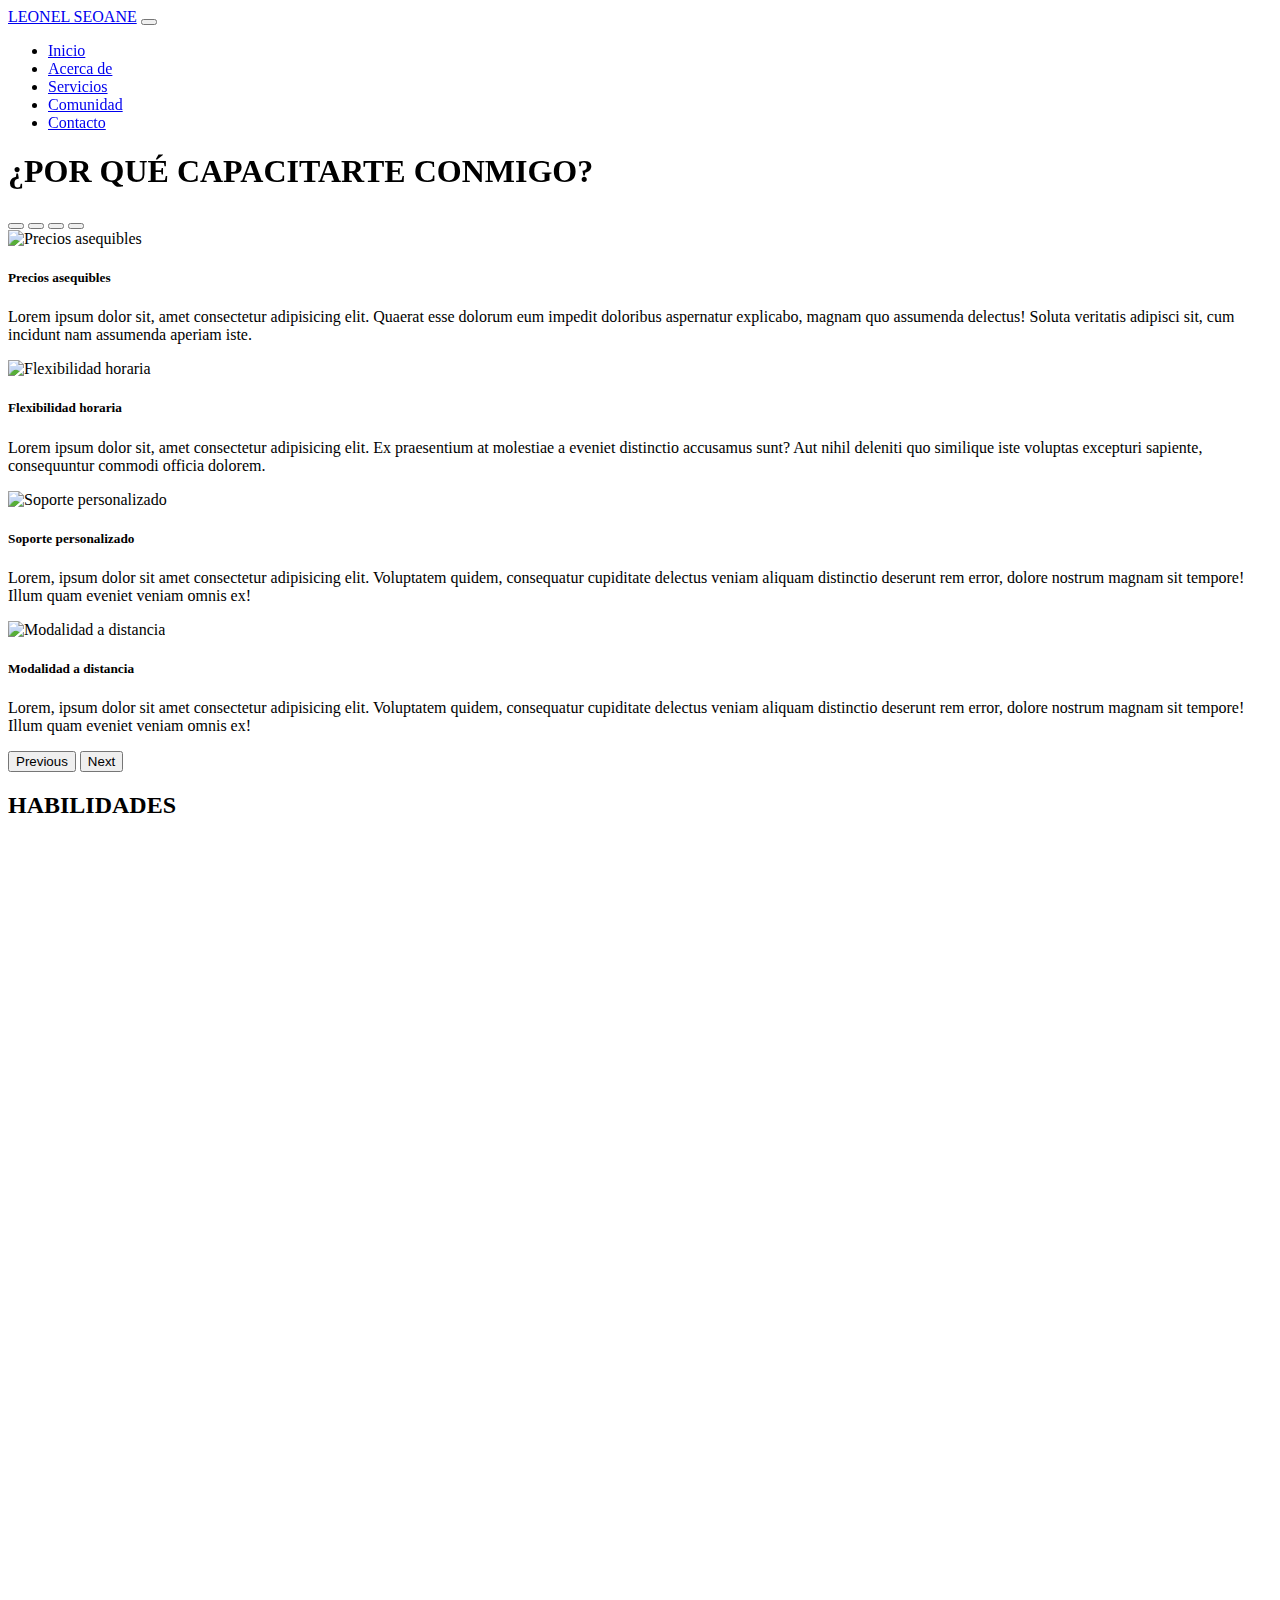
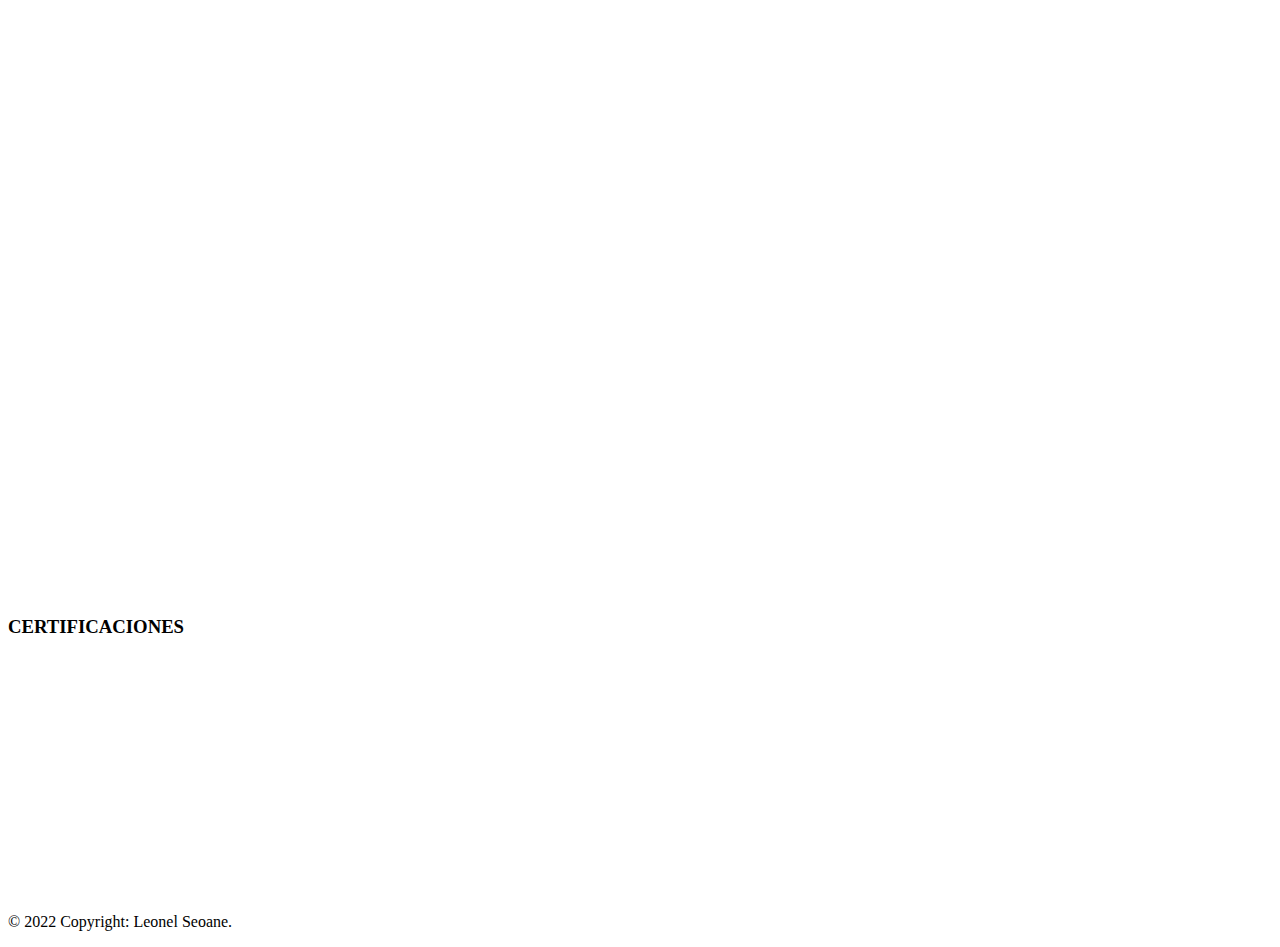
==== pages/acerca-de.html @ df357a48 "agregando certificado a acerca de" ====
<!DOCTYPE html>
<html lang="es">

<head>
  <meta charset="UTF-8">
  <meta http-equiv="X-UA-Compatible" content="IE=edge">
  <meta name="viewport" content="width=device-width, initial-scale=1.0">
  <meta name="keywords"
    content="clases de inglés personalizadas, creación y diseño de sitios web, servicios de traducción inglés-español, aprender a subtitular">
  <meta name="description"
    content="¿Tienes ganas de conocer qué otras cosas he hecho en mi vida además de este sitio? ¡Adelante!">
  <!-- Link Google Fonts -->
  <link rel="preconnect" href="https://fonts.googleapis.com">
  <link rel="preconnect" href="https://fonts.gstatic.com" crossorigin>
  <link href="https://fonts.googleapis.com/css2?family=Roboto&display=swap" rel="stylesheet">
  <!-- Link Font Awesome -->
  <script src="https://kit.fontawesome.com/f8aeddc0bb.js" crossorigin="anonymous"></script>
  <!-- Link Favicon -->
  <link rel="shortcut icon" href="../media/favicon-2.ico">
  <!-- Link de la libreria AOS -->
  <link rel="stylesheet" href="https://unpkg.com/aos@next/dist/aos.css" />
  <!-- Link de Bootstrap -->
  <link href="https://cdn.jsdelivr.net/npm/bootstrap@5.1.3/dist/css/bootstrap.min.css" rel="stylesheet"
    integrity="sha384-1BmE4kWBq78iYhFldvKuhfTAU6auU8tT94WrHftjDbrCEXSU1oBoqyl2QvZ6jIW3" crossorigin="anonymous">
  <!-- Link CSS -->
  <link rel="stylesheet" href="../SASS/main.css">
  <title>Conoceme un poco más| Leonel Seoane. </title>
</head>

<body>
  <!-- Inicio del navbar -->
  <nav class="navbar navbar-expand-lg navbar-dark" id="navbar">
    <div class="container-fluid">
      <!-- Brand -->
      <a class="navbar-brand" href="index.html">LEONEL SEOANE</a>
      <!-- Toggler/collapsible Button -->
      <button class="navbar-toggler" type="button" data-bs-toggle="collapse" data-bs-target="#collapsibleNavbar"
        aria-label="Menú desplegable para ver las distintas páginas del sitio">
        <span class="navbar-toggler-icon"></span>
      </button>
      <!-- Enlaces-->
      <div class="collapse navbar-collapse" id="collapsibleNavbar">
        <ul class="navbar-nav" data-aos="fade-left">
          <li class="nav-item">
            <a class="nav-link" href="../index.html">Inicio</a>
          </li>
          <li class="nav-item">
            <a class="nav-link active" href="acerca-de.html">Acerca de</a>
          </li>
          <li class="nav-item">
            <a class="nav-link" href="servicios.html">Servicios</a>
          </li>
          <li class="nav-item">
            <a class="nav-link" href="comunidad.html">Comunidad</a>
          </li>
          <li class="nav-item">
            <a class="nav-link" href="contacto.html">Contacto</a>
          </li>
        </ul>
      </div>
    </div>
  </nav>
  <!-- Fin del navbar -->
  <!-- Main -->
  <main>
    <!-- Jumbotron inicio -->
    <section>
      <div class="m-0 p-5 text-white jumbotron2">
        <h1 class=" p-3" data-aos="fade-up">¿POR QUÉ CAPACITARTE CONMIGO?</h1>
      </div>
    </section>
    <!-- Jumbotron fin -->
    <!-- Carousel inicio -->
    <section>
      <div id="carouselExampleCaptions" class="carousel slide" data-bs-ride="carousel">
        <!-- Carousel indicators -->
        <div class="carousel-indicators">
          <button type="button" data-bs-target="#carouselExampleCaptions" data-bs-slide-to="0" class="active"
            aria-current="true" aria-label="Slide 1"></button>
          <button type="button" data-bs-target="#carouselExampleCaptions" data-bs-slide-to="1"
            aria-label="Slide 2"></button>
          <button type="button" data-bs-target="#carouselExampleCaptions" data-bs-slide-to="2"
            aria-label="Slide 3"></button>
          <button type="button" data-bs-target="#carouselExampleCaptions" data-bs-slide-to="3"
            aria-label="Slide 4"></button>
        </div>
        <!--  Slides -->
        <div class="carousel-inner">
          <!-- Slide 1 -->
          <div class="carousel-item active">
            <img src="../media/precio.jpeg" class="d-block w-100" alt="Precios asequibles">
            <div class="carousel-caption d-none d-md-block">
              <h5>Precios asequibles</h5>
              <p>Lorem ipsum dolor sit, amet consectetur adipisicing elit. Quaerat esse dolorum eum impedit doloribus
                aspernatur explicabo, magnam quo assumenda delectus! Soluta veritatis adipisci sit, cum incidunt nam
                assumenda aperiam iste.</p>
            </div>
          </div>
          <!-- Slide 2 -->
          <div class="carousel-item">
            <img src="../media/tiempo.webp" class="d-block w-100" alt="Flexibilidad horaria">
            <div class="carousel-caption d-none d-md-block">
              <h5>Flexibilidad horaria</h5>
              <p>Lorem ipsum dolor sit, amet consectetur adipisicing elit. Ex praesentium at molestiae a eveniet
                distinctio accusamus sunt? Aut nihil deleniti quo similique iste voluptas excepturi sapiente,
                consequuntur commodi officia dolorem.</p>
            </div>
          </div>
          <!-- Slide 3 -->
          <div class="carousel-item">
            <img src="../media/Soporte.webp" class="d-block w-100" alt="Soporte personalizado">
            <div class="carousel-caption d-none d-md-block">
              <h5>Soporte personalizado</h5>
              <p>Lorem, ipsum dolor sit amet consectetur adipisicing elit. Voluptatem quidem, consequatur cupiditate
                delectus veniam aliquam distinctio deserunt rem error, dolore nostrum magnam sit tempore! Illum quam
                eveniet veniam omnis ex!</p>
            </div>
          </div>
          <!-- Slide 4 -->
          <div class="carousel-item">
            <img src="../media/distancia.webp" class="d-block w-100" alt="Modalidad a distancia">
            <div class="carousel-caption d-none d-md-block">
              <h5>Modalidad a distancia</h5>
              <p>Lorem, ipsum dolor sit amet consectetur adipisicing elit. Voluptatem quidem, consequatur cupiditate
                delectus veniam aliquam distinctio deserunt rem error, dolore nostrum magnam sit tempore! Illum quam
                eveniet veniam omnis ex!</p>
            </div>
          </div>
        </div>
        <!-- Control prev -->
        <button class="carousel-control-prev" type="button" data-bs-target="#carouselExampleCaptions"
          data-bs-slide="prev" aria-label="Botón para ir a la diapositiva anterior">
          <span class="carousel-control-prev-icon" aria-hidden="true"></span>
          <span class="visually-hidden">Previous</span>
        </button>
        <button class="carousel-control-next" type="button" data-bs-target="#carouselExampleCaptions"
          data-bs-slide="next" aria-label="Botón para ir a la diapositiva siguiente">
          <span class="carousel-control-next-icon" aria-hidden="true"></span>
          <span class="visually-hidden">Next</span>
        </button>
      </div>
    </section>
    <!-- Carousel fin -->
    <!-- Habilidades inicio -->
    <section id="skills">
      <h2 class="text-center p-3"> HABILIDADES </h2>
      <div class="container-fluid">
        <div class="row">
          <!-- Card 1 -->
          <div class="card" style="width: 18rem;" data-aos="fade-right">
            <img src="../media/vsc-com.jpg" class="card-img-top img-fluid" alt="Editor de código Visual Studio Code">
            <div class="card-body">
              <h5 class="card-title">Visual Studio Code</h5>
              <p class="card-text">Lorem ipsum dolor sit amet consectetur adipisicing elit. Aspernatur consequuntur
                culpa
                debitis necessitatibus, perferendis impedit accusamus iure eos praesentium laboriosam aut facere ut
                perspiciatis provident mollitia nam eligendi, nisi eum.
              </p>
              <div class="link">
                <a href="https://visualstudio.microsoft.com/es/" class="btn enlace" target="_blank" data-aos="zoom-out"
                  aria-label="Visual Studio Code">Más
                  información</a>

              </div>
            </div>
          </div>
          <!-- Card 2 -->
          <div class="card" style="width: 18rem;" data-aos="fade-right">
            <img src="../media/sublime-com.png" class="card-img-top img-fluid" alt="Editor de código Sublime Text">
            <div class="card-body">
              <h5 class="card-title">Sublime Text</h5>
              <p class="card-text">Lorem ipsum dolor sit amet consectetur adipisicing elit. Aspernatur consequuntur
                culpa
                debitis necessitatibus, perferendis impedit accusamus iure eos praesentium laboriosam aut facere ut
                perspiciatis provident mollitia nam eligendi, nisi eum.
              </p>
              <div class="link">
                <a href="https://cipsa.net/sublime-text-informacion-y-trucos-para-empezar-desde-cero/"
                  class="btn enlace" target="_blank" data-aos="zoom-out" aria-label="Sublime Text">Más información</a>
              </div>
            </div>
          </div>
          <!-- Card 3 -->
          <div class="card" style="width: 18rem;" data-aos="fade-down">
            <img src="../media/balsamiq-com.png" class="card-img-top img-fluid"
              alt="Herramienta de maquetación Balsamiq">
            <div class="card-body">
              <h5 class="card-title">Balsamiq</h5>
              <p class="card-text">Lorem ipsum dolor sit amet consectetur adipisicing elit. Aspernatur consequuntur
                culpa
                debitis necessitatibus, perferendis impedit accusamus iure eos praesentium laboriosam aut facere ut
                perspiciatis provident mollitia nam eligendi, nisi eum.
              </p>
              <div class="link">
                <a href="https://www.isdi.education/es/blog/balsamiq-herramienta-para-realizar-prototipos-de-tus-proyectos"
                  class="btn enlace" target="_blank" data-aos="zoom-out" aria-label="Balsamiq">Más información</a>
              </div>

            </div>
          </div>
          <!-- Card 4 -->
          <div class="card" style="width: 18rem;" data-aos="fade-left">
            <img src="../media/trados-com.jpg" class="card-img-top img-fluid"
              alt="Herramienta de traducción asistida Trados Studio">
            <div class="card-body">
              <h5 class="card-title">Trados Studio</h5>
              <p class="card-text">Lorem ipsum dolor sit amet consectetur adipisicing elit. Aspernatur consequuntur
                culpa
                debitis necessitatibus, perferendis impedit accusamus iure eos praesentium laboriosam aut facere ut
                perspiciatis provident mollitia nam eligendi, nisi eum.s
              </p>
              <div class="link">
                <a href="https://www.trados.com/es/" class="btn enlace" target="_blank" data-aos="zoom-out"
                  aria-label="Trados Studio">Más
                  información</a>
              </div>
            </div>
          </div>
          <!-- Card 5 -->
          <div class="card" style="width: 18rem;" data-aos="fade-left">
            <img src="../media/wordfast-com.jpg" class="card-img-top img-fluid"
              alt="Herramienta de traducción asistida Wordfast Pro 3">
            <div class="card-body">
              <h5 class="card-title">Wordfast Pro 3</h5>
              <p class="card-text">Lorem ipsum dolor sit amet consectetur adipisicing elit. Aspernatur consequuntur
                culpa
                debitis necessitatibus, perferendis impedit accusamus iure eos praesentium laboriosam aut facere ut
                perspiciatis provident mollitia nam eligendi, nisi eum.
              </p>
              <div class="link">
                <a href="https://www.capterra.com.ar/software/159255/wordfast-pro#:~:text=Wordfast%20Pro%20(WFP)%20es%20una,de%20servicios%20ling%C3%BC%C3%ADsticos%20y%20corporaciones."
                  class="btn enlace" target="_blank" data-aos="zoom-out" aria-label="Wordfast Pro 3">Más información</a>
              </div>
            </div>
          </div>
          <!-- Card 6 -->
          <div class="card" style="width: 18rem;" data-aos="fade-down">
            <img src="../media/aegisub-com.png" class="card-img-top img-fluid" alt="Herramienta de subtitulado Aegisub">
            <div class="card-body">
              <h5 class="card-title">Aegisub</h5>
              <p class="card-text">Lorem ipsum dolor sit amet consectetur adipisicing elit. Aspernatur consequuntur
                culpa
                debitis necessitatibus, perferendis impedit accusamus iure eos praesentium laboriosam aut facere ut
                perspiciatis provident mollitia nam eligendi, nisi eum.
              </p>
              <div class="link">
                <a href="https://ubunlog.com/editor-gratuito-subtitulos-aegisub/" class="btn enlace" target="_blank"
                  data-aos="zoom-out" aria-label="Aegisub">Más
                  información</a>
              </div>
            </div>
          </div>
        </div>
      </div>
      </div>
    </section>
    <!-- Habilidades fin -->
    <!-- Certificados inicio -->
    <section id="certificates">
      <div class="heading">
        <h3 class="text-center p-3">CERTIFICACIONES</h3>
      </div>
      <ul class="list-group" data-aos="fade-up">
        <!-- Certificado 1 -->
        <li class="list-group-item"><a href="https://juan-macarlupu.verified.cv/en/verify/18996529815501?ref=emaill"
            target="_blank" class="link">Cómo
            conseguir clientes de traducción</a>
        </li>
        <!-- Certificado 2 -->
        <li class="list-group-item"><a
            href="https://juan-macarlupu.verified.cv/en/verify/18996529815501?ref=email">Quince
            desafíos de la traducción legal</a>
        </li>
        <!-- Certificado 3 -->
        <li class="list-group-item"><a target="_blank"
            href="https://juan-macarlupu.verified.cv/en/verify/18996529815501?ref=email">Traducción
            audiovisual de contenido infantil y juvenil</a></li>
        <!-- Certificado 4 -->
        <li class="list-group-item"><a target="_blank"
            href="https://juan-macarlupu.verified.cv/en/verify/18996529815501?ref=email">Introducción a la
            corrección de traducciones</a></li>
        <!-- Certificado 5 -->
        <li class="list-group-item"><a target="_blank"
            href="https://juan-macarlupu.verified.cv/en/verify/18996529815501?ref=email">Introducción al
            subtitulado</a></li>
        <!-- Certificado 6 -->
        <li class="list-group-item"><a target="_blank"
            href="https://juan-macarlupu.verified.cv/en/verify/18996529815501?ref=email">Técnicas,
            estrategias y procedimientos de traducción</a></li>
        <!-- Certificado 7 -->
        <li class="list-group-item"><a target="_blank" href="https://juanmacarlupu.com/certificado/89177">Quince
            términos complejos de la
            traducción jurídica</a></li>
      </ul>
    </section>
    <!-- Certificados fin -->
    <!-- Redes sociales inicio -->
    <section class="social">
      <div class="container">
        <h4 data-aos="flip-up">Seguime en mis redes sociales <i class="fa-solid fa-hashtag"></i> </h4>
      </div>
      <div class="redes container">
        <div class="row" data-aos="flip-down">
          <div class="col-12 col-md-6 col-lg-4 text-center">
            <a href="https://www.facebook.com/leo.seoanee/" target="_blank">
              <li class="facebook"></li>
            </a>
          </div>
          <div class="col-12 col-md-6 col-lg-4 text-center">
            <a href="https://www.instagram.com/leo_seoane/" target="_blank">
              <li class="instagram"></li>
            </a>
          </div>
          <div class="col-12 col-lg-4 text-center">
            <a href="https://www.linkedin.com/in/leonel-emanuel-seoane-89905b181/" target="_blank">
              <li class="linkedin"></li>
            </a>
          </div>
        </div>
      </div>
    </section>
    <!-- Redes sociales fin -->
  </main>
  <!-- Footer -->
  <footer>
    <div class="container-fluid">
      <p>&copy; 2022 Copyright: Leonel Seoane.</p>
      <!-- Redes sociales -->
      <div class="footer__redes">
        <!-- Facebook -->
        <a href="https://www.facebook.com/" target="_blank"><i class="fa-brands fa-facebook"
            aria-label="Ingresar a mi perfil de Facebook"></i></a>
        <!-- Whatsapp -->
        <a href="https://wa.me/1150410115/?text=¡Hola! Me interesan tus servicios" target="_blank"><i
            class="fa-brands fa-whatsapp" aria-label="Contactarme por Whatsapp"></i></a>
        <!-- Linkedin-->
        <a href="https://www.linkedin.com/in/leonel-emanuel-seoane-89905b181/" target="_blank"><i
            class="fa-brands fa-linkedin" aria-label="Ingresar a mi perfil de Linkedin"></i></a>
      </div>
    </div>
  </footer>










  <!-- Scripts AOS -->
  <script src="https://unpkg.com/aos@next/dist/aos.js"></script>
  <script>
    AOS.init();
  </script>
  <!-- Scripts Bootstrap -->
  <script src="https://cdn.jsdelivr.net/npm/@popperjs/core@2.10.2/dist/umd/popper.min.js"
    integrity="sha384-7+zCNj/IqJ95wo16oMtfsKbZ9ccEh31eOz1HGyDuCQ6wgnyJNSYdrPa03rtR1zdB"
    crossorigin="anonymous"></script>
  <script src="https://cdn.jsdelivr.net/npm/bootstrap@5.1.3/dist/js/bootstrap.min.js"
    integrity="sha384-QJHtvGhmr9XOIpI6YVutG+2QOK9T+ZnN4kzFN1RtK3zEFEIsxhlmWl5/YESvpZ13"
    crossorigin="anonymous"></script>
</body>

</html>
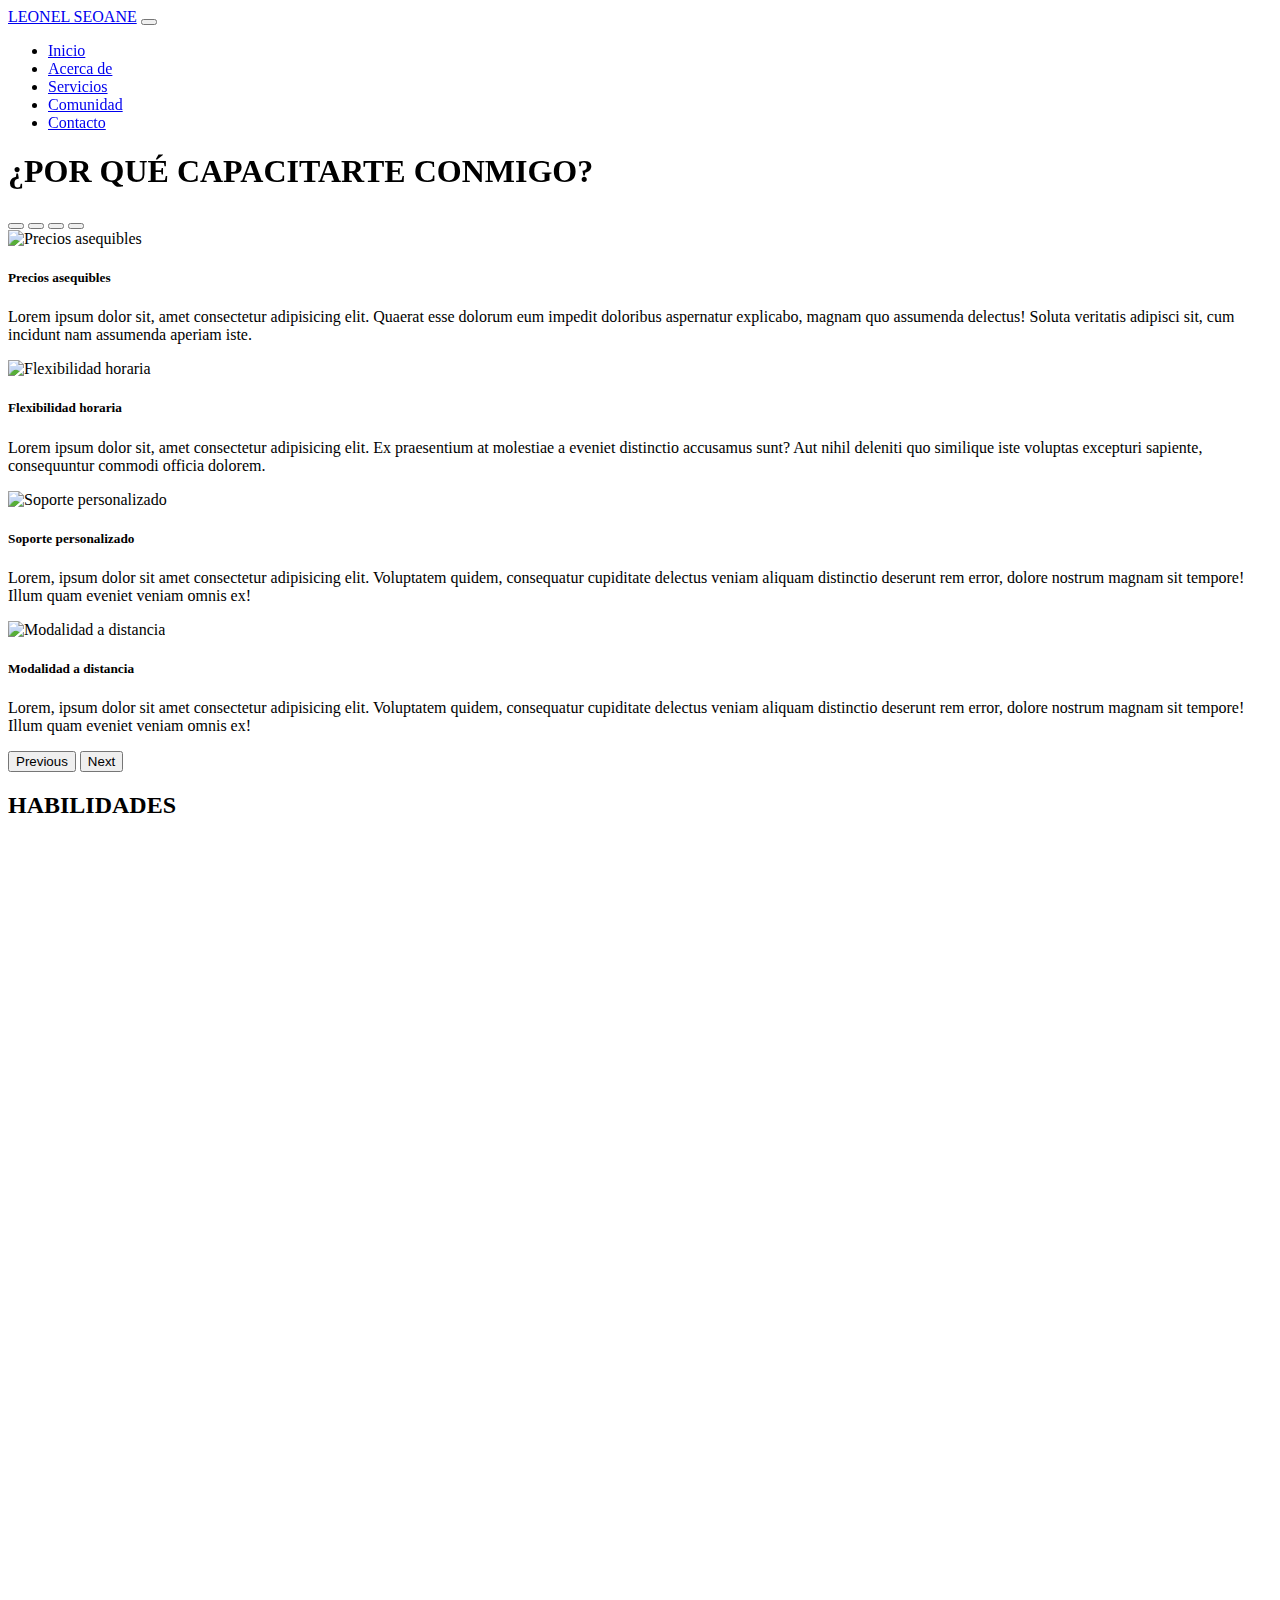
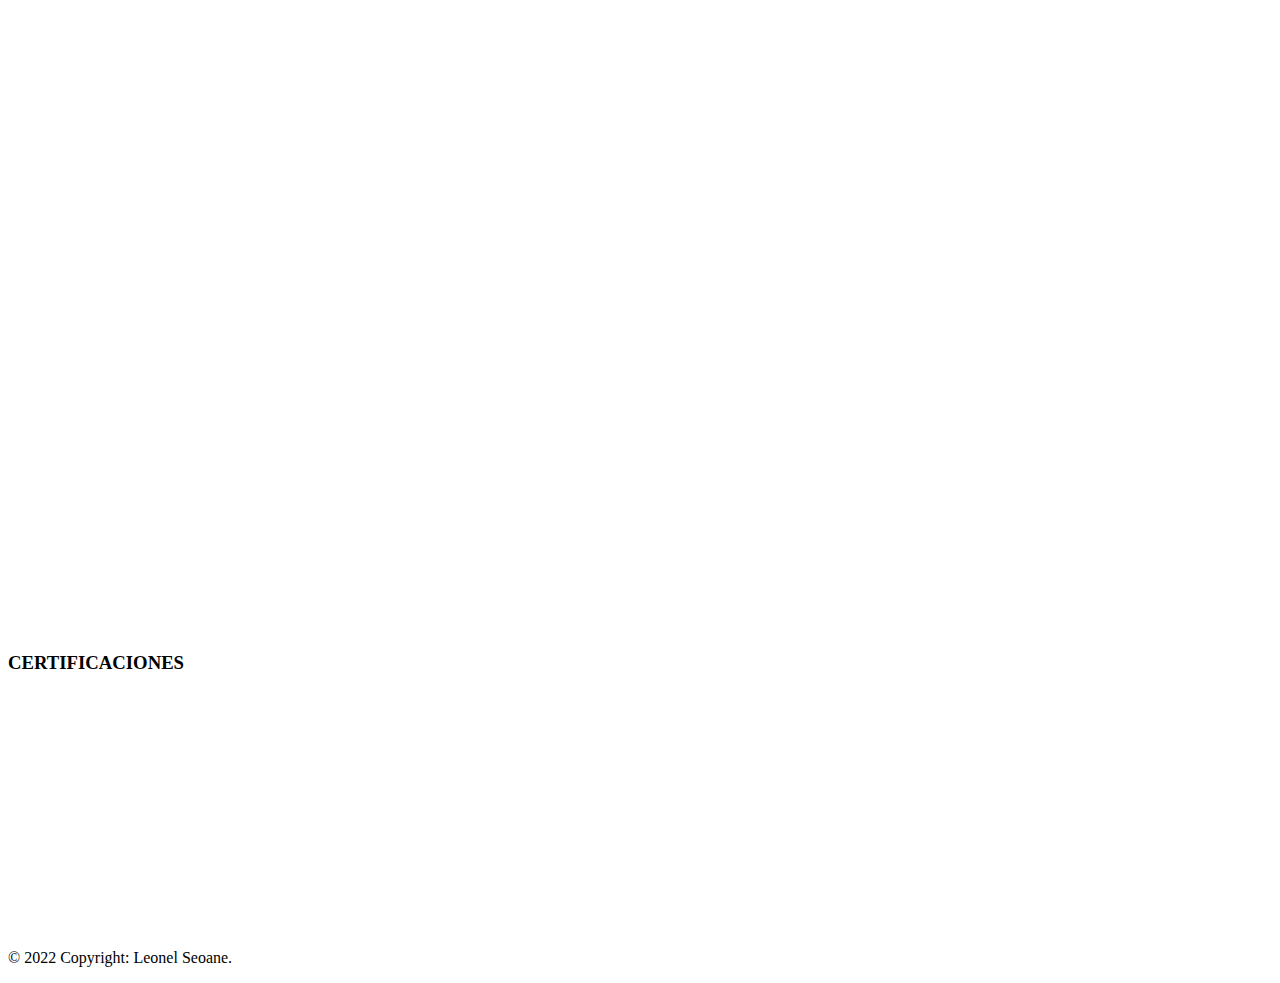
==== commit 0cc25c34: "agregando texto a acerca de" ====
--- a/pages/acerca-de.html
+++ b/pages/acerca-de.html
@@ -151,10 +151,9 @@
             <img src="../media/vsc-com.jpg" class="card-img-top img-fluid" alt="Editor de código Visual Studio Code">
             <div class="card-body">
               <h5 class="card-title">Visual Studio Code</h5>
-              <p class="card-text">Lorem ipsum dolor sit amet consectetur adipisicing elit. Aspernatur consequuntur
-                culpa
-                debitis necessitatibus, perferendis impedit accusamus iure eos praesentium laboriosam aut facere ut
-                perspiciatis provident mollitia nam eligendi, nisi eum.
+              <p class="card-text">Visual Studio Code es un <strong>editor de código fuente</strong> que permite
+                trabajar con diversos lenguajes de programación, admite gestionar tus propios atajos de teclado y
+                refactorizar el código.
               </p>
               <div class="link">
                 <a href="https://visualstudio.microsoft.com/es/" class="btn enlace" target="_blank" data-aos="zoom-out"
@@ -169,10 +168,12 @@
             <img src="../media/sublime-com.png" class="card-img-top img-fluid" alt="Editor de código Sublime Text">
             <div class="card-body">
               <h5 class="card-title">Sublime Text</h5>
-              <p class="card-text">Lorem ipsum dolor sit amet consectetur adipisicing elit. Aspernatur consequuntur
-                culpa
-                debitis necessitatibus, perferendis impedit accusamus iure eos praesentium laboriosam aut facere ut
-                perspiciatis provident mollitia nam eligendi, nisi eum.
+              <p class="card-text">Sublime Text es un editor de código para <strong>escribir código en casi cualquier
+                  formato de
+                  archivo.</strong> Está especialmente pensado para escribir sin distracciones. Esto quiere decir que
+                visualmente
+                ofrece un entorno oscuro donde las líneas de código que escribas van a resaltar para que pueads
+                centrarte exclusivamente en ellas.
               </p>
               <div class="link">
                 <a href="https://cipsa.net/sublime-text-informacion-y-trucos-para-empezar-desde-cero/"
@@ -186,10 +187,10 @@
               alt="Herramienta de maquetación Balsamiq">
             <div class="card-body">
               <h5 class="card-title">Balsamiq</h5>
-              <p class="card-text">Lorem ipsum dolor sit amet consectetur adipisicing elit. Aspernatur consequuntur
-                culpa
-                debitis necessitatibus, perferendis impedit accusamus iure eos praesentium laboriosam aut facere ut
-                perspiciatis provident mollitia nam eligendi, nisi eum.
+              <p class="card-text">Balsamiq es una <strong>herramienta de creación rápida de wireframes y
+                  maquetas</strong> que les
+                permite a los diseñadores y desarrolladores de software construir un gran software al permitir esbozar
+                las ideas, luego colaborar rápidamente e iterar sobre ellas.
               </p>
               <div class="link">
                 <a href="https://www.isdi.education/es/blog/balsamiq-herramienta-para-realizar-prototipos-de-tus-proyectos"
@@ -204,10 +205,10 @@
               alt="Herramienta de traducción asistida Trados Studio">
             <div class="card-body">
               <h5 class="card-title">Trados Studio</h5>
-              <p class="card-text">Lorem ipsum dolor sit amet consectetur adipisicing elit. Aspernatur consequuntur
-                culpa
-                debitis necessitatibus, perferendis impedit accusamus iure eos praesentium laboriosam aut facere ut
-                perspiciatis provident mollitia nam eligendi, nisi eum.s
+              <p class="card-text">Trados Studio es la <strong>herramienta que todo traductor necesita</strong> para
+                llevar su labor
+                traductora al siguiente nivel, pues le permitirá traducir más rápido, con mayor consistencia y
+                precisión, y en prácticamente cualquier formato.
               </p>
               <div class="link">
                 <a href="https://www.trados.com/es/" class="btn enlace" target="_blank" data-aos="zoom-out"
@@ -222,10 +223,9 @@
               alt="Herramienta de traducción asistida Wordfast Pro 3">
             <div class="card-body">
               <h5 class="card-title">Wordfast Pro 3</h5>
-              <p class="card-text">Lorem ipsum dolor sit amet consectetur adipisicing elit. Aspernatur consequuntur
-                culpa
-                debitis necessitatibus, perferendis impedit accusamus iure eos praesentium laboriosam aut facere ut
-                perspiciatis provident mollitia nam eligendi, nisi eum.
+              <p class="card-text">Wordfast es una <strong>herramienta de traducción asistida</strong> por computadoora
+                concebida como
+                colección de Macros para Microsoft Word, que posibilita el uso de memorias de traducción.
               </p>
               <div class="link">
                 <a href="https://www.capterra.com.ar/software/159255/wordfast-pro#:~:text=Wordfast%20Pro%20(WFP)%20es%20una,de%20servicios%20ling%C3%BC%C3%ADsticos%20y%20corporaciones."
@@ -238,10 +238,11 @@
             <img src="../media/aegisub-com.png" class="card-img-top img-fluid" alt="Herramienta de subtitulado Aegisub">
             <div class="card-body">
               <h5 class="card-title">Aegisub</h5>
-              <p class="card-text">Lorem ipsum dolor sit amet consectetur adipisicing elit. Aspernatur consequuntur
-                culpa
-                debitis necessitatibus, perferendis impedit accusamus iure eos praesentium laboriosam aut facere ut
-                perspiciatis provident mollitia nam eligendi, nisi eum.
+              <p class="card-text">Aegisub es uno de los <strong>editores gratuitos de subtitulos más completos</strong>
+                , al igual que
+                ocurre con Subtitle Edit. Es conocido en la red por ser la herramienta heredera del formato .ass o .ssa.
+                Aegisub destaca por ser un editor avanzado que permite trabajar sobre la onda de sonido usando el mouse
+                o atajos de teclado.
               </p>
               <div class="link">
                 <a href="https://ubunlog.com/editor-gratuito-subtitulos-aegisub/" class="btn enlace" target="_blank"
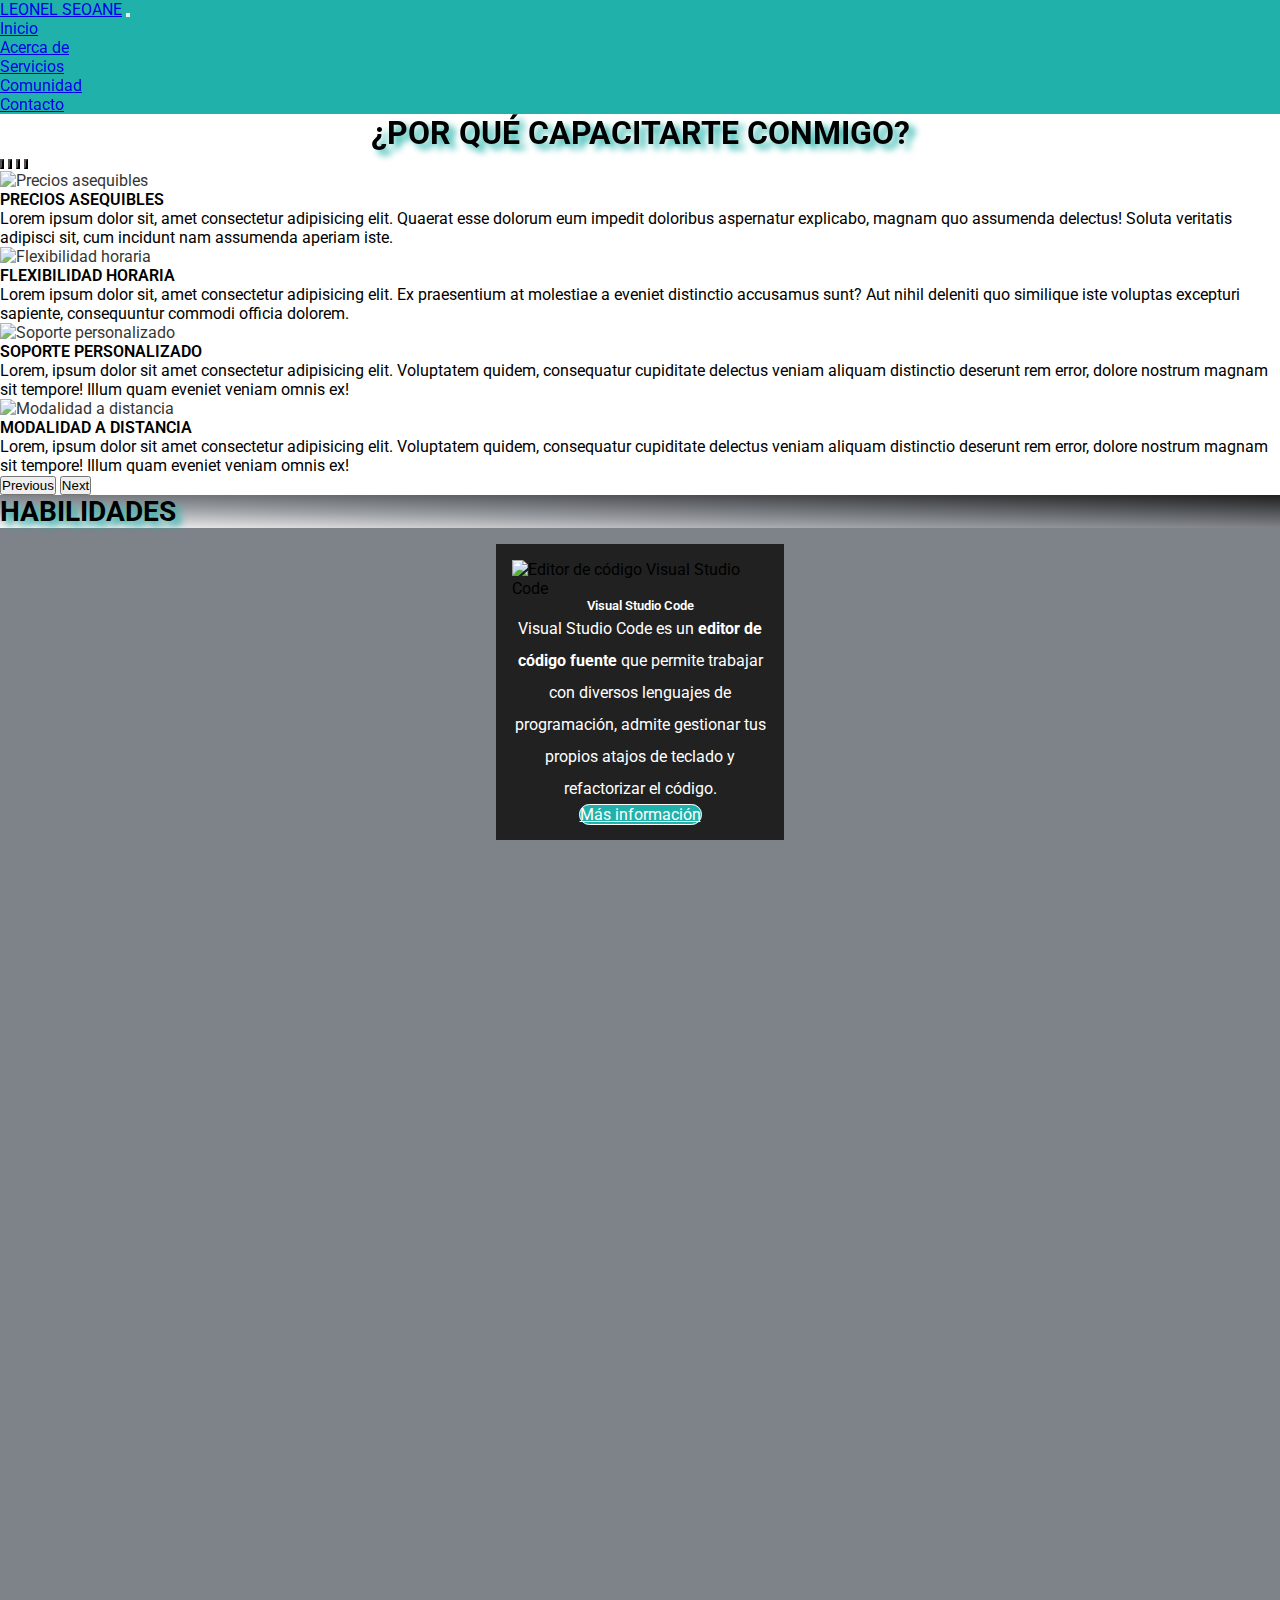
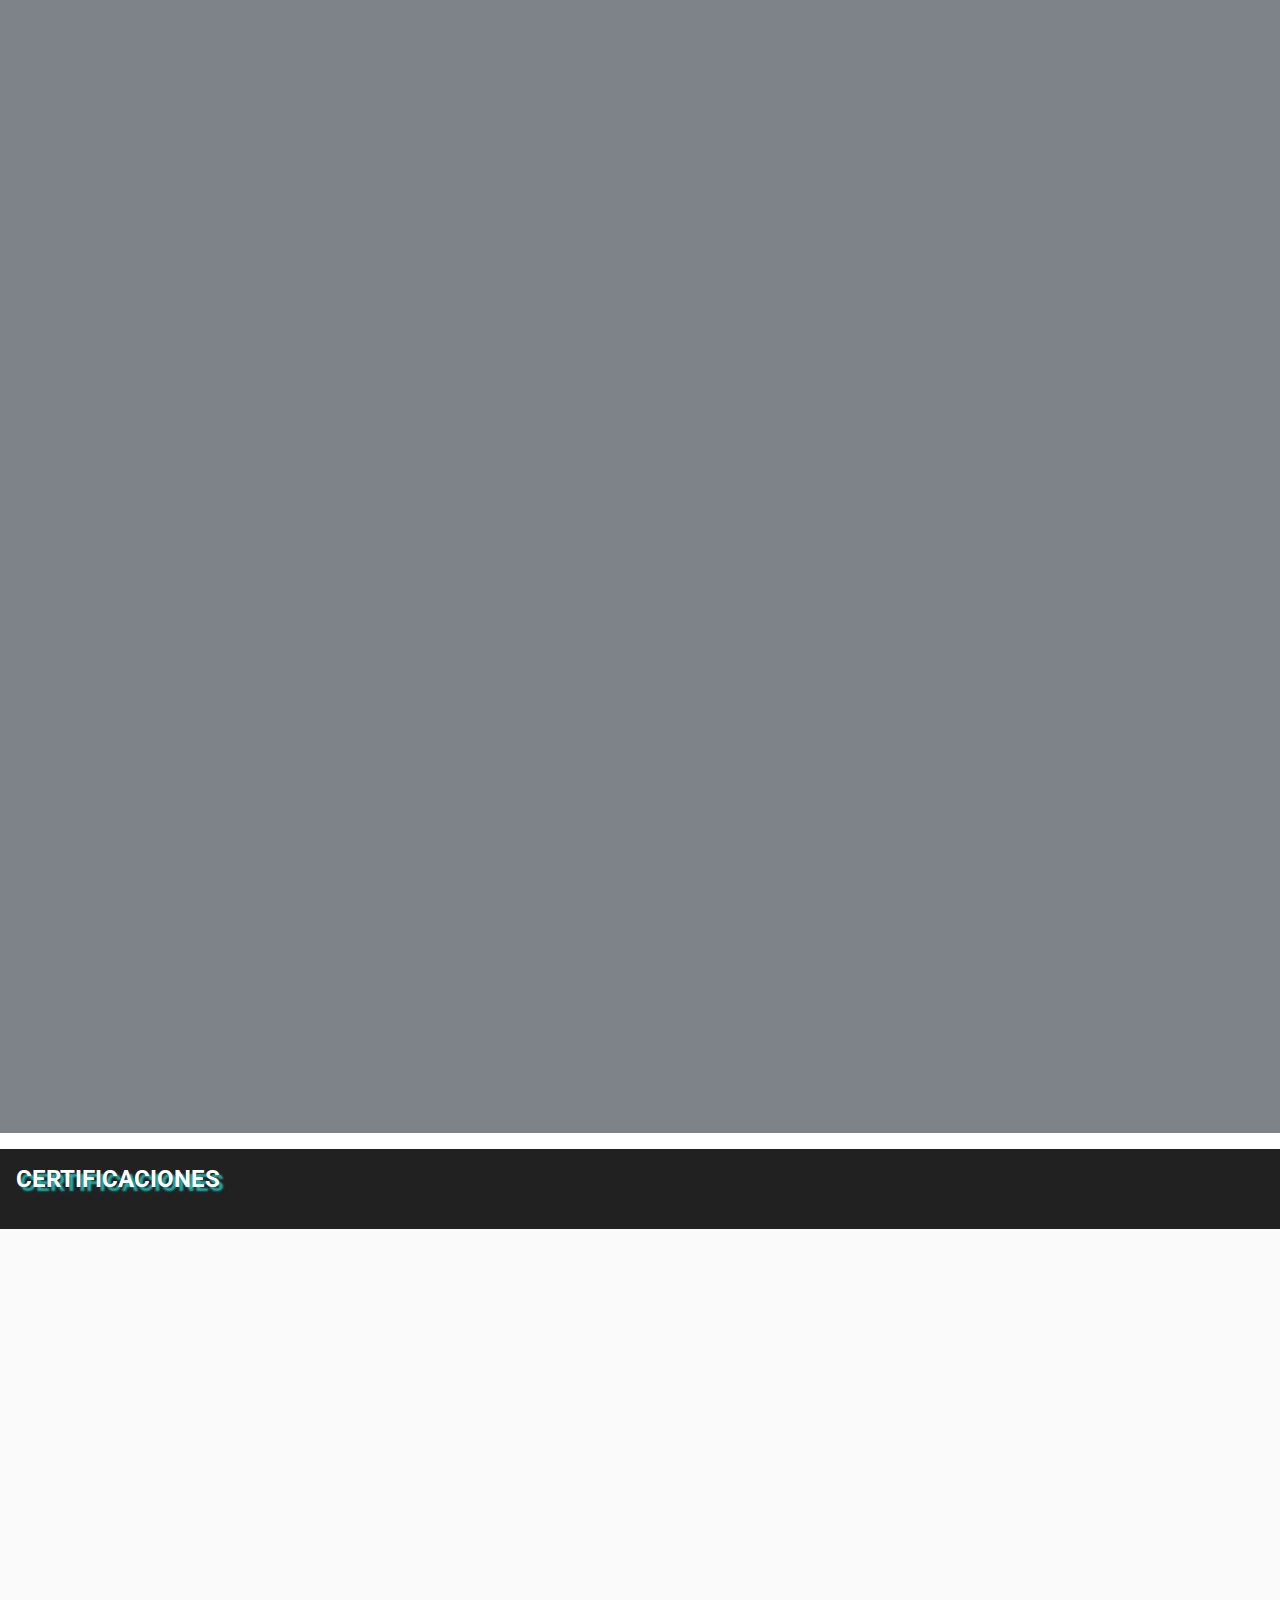
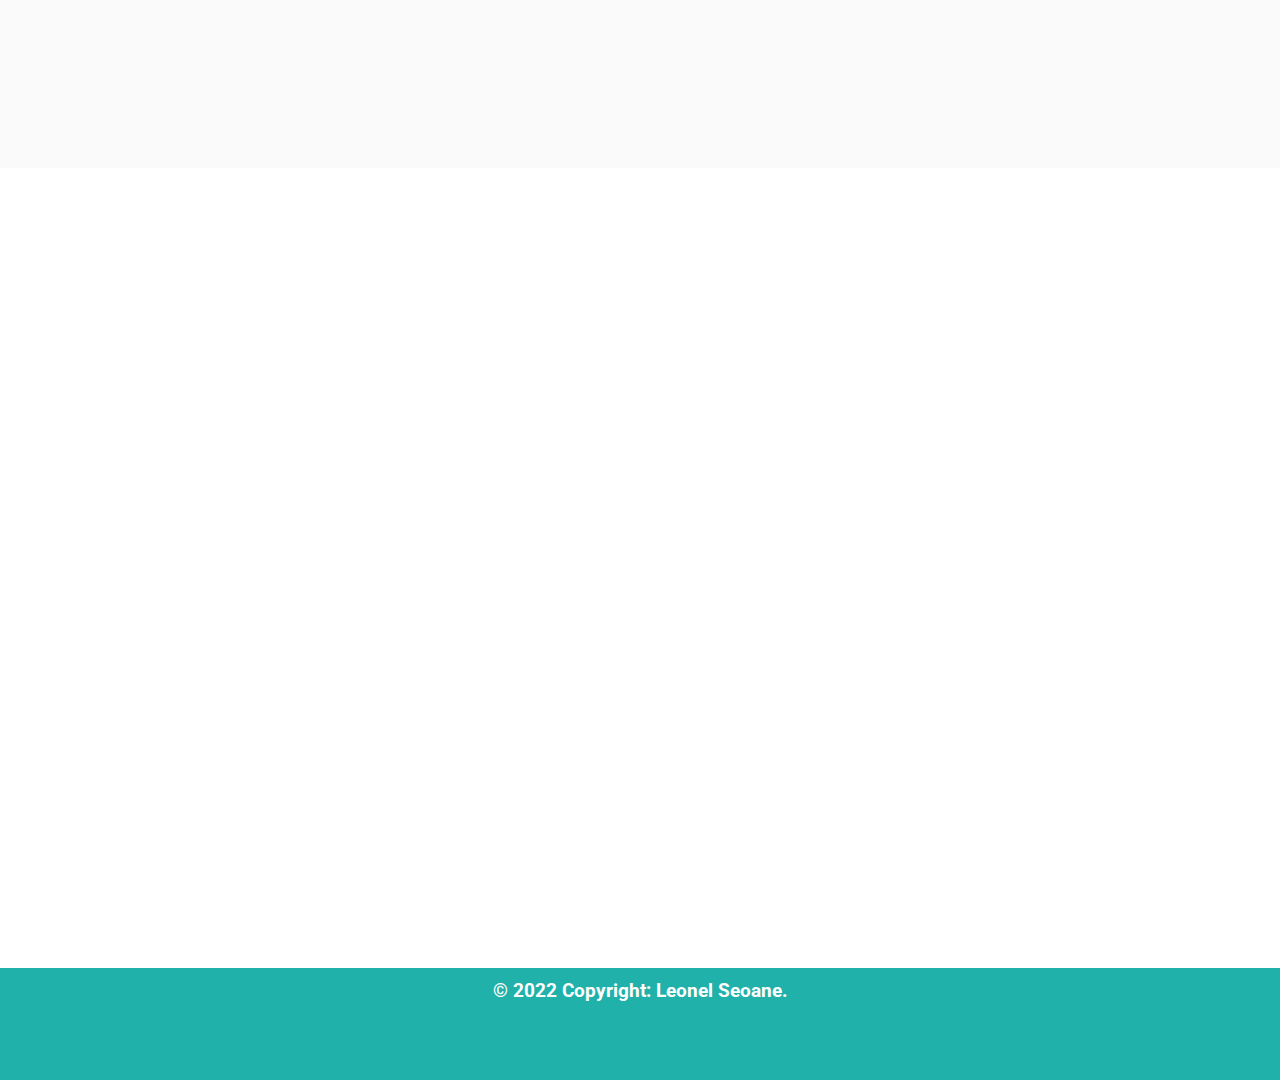
==== commit fa07795e: "cambiando el estilo del heading de habilidades" ====
--- a/pages/acerca-de.html
+++ b/pages/acerca-de.html
@@ -143,7 +143,9 @@
     <!-- Carousel fin -->
     <!-- Habilidades inicio -->
     <section id="skills">
-      <h2 class="text-center p-3"> HABILIDADES </h2>
+      <div class="container cont2">
+        <h2 class="text-center p-3"> HABILIDADES </h2>
+      </div>
       <div class="container-fluid">
         <div class="row">
           <!-- Card 1 -->
--- a/SASS/main.css
+++ b/SASS/main.css
@@ -0,0 +1,748 @@
+* {
+  padding: 0;
+  margin: 0;
+  -webkit-box-sizing: border-box;
+          box-sizing: border-box;
+}
+
+html {
+  height: 100%;
+  width: 100%;
+}
+
+body {
+  font-family: "Roboto", sans-serif;
+  height: 100%;
+  width: 100%;
+}
+
+main {
+  width: 100%;
+  height: auto;
+}
+
+#jumbotron .jumbotron {
+  background: url("../media/bg-image.jpeg") no-repeat center;
+  background-size: cover;
+  background-attachment: fixed;
+  display: -webkit-box;
+  display: -ms-flexbox;
+  display: flex;
+  -webkit-box-orient: vertical;
+  -webkit-box-direction: normal;
+      -ms-flex-direction: column;
+          flex-direction: column;
+  -webkit-box-pack: center;
+      -ms-flex-pack: center;
+          justify-content: center;
+  -webkit-box-align: center;
+      -ms-flex-align: center;
+          align-items: center;
+}
+
+#jumbotron .jumbotron h1.encabezado {
+  text-align: center;
+  padding: 1rem;
+  margin: 1rem;
+  text-shadow: 6px 5px 7px #20b2aa;
+}
+
+#jumbotron .jumbo-color {
+  background-color: #212121;
+}
+
+form .btn {
+  border: 1px solid #fff;
+  border-radius: 1rem;
+  -webkit-border-radius: 1rem;
+  -moz-border-radius: 1rem;
+  -ms-border-radius: 1rem;
+  -o-border-radius: 1rem;
+  color: #20b2aa;
+  background-color: #20b2aa;
+  color: #fff;
+}
+
+form .btn:hover {
+  background-color: #3ae1d9;
+  transform: translateY(-10px);
+  -webkit-transform: translateY(-10px);
+  -moz-transform: translateY(-10px);
+  -ms-transform: translateY(-10px);
+  -o-transform: translateY(-10px);
+}
+
+#me {
+  height: 50rem;
+  width: 100%;
+  background: #8e9eab;
+  /* fallback for old browsers */
+  /* Chrome 10-25, Safari 5.1-6 */
+  background: -webkit-gradient(linear, left top, right top, from(#eef2f3), to(#8e9eab));
+  background: linear-gradient(to right, #eef2f3, #8e9eab);
+  /* W3C, IE 10+/ Edge, Firefox 16+, Chrome 26+, Opera 12+, Safari 7+ */
+  display: -webkit-box;
+  display: -ms-flexbox;
+  display: flex;
+  -webkit-box-orient: vertical;
+  -webkit-box-direction: normal;
+      -ms-flex-direction: column;
+          flex-direction: column;
+  -webkit-box-pack: center;
+      -ms-flex-pack: center;
+          justify-content: center;
+  -webkit-box-align: center;
+      -ms-flex-align: center;
+          align-items: center;
+}
+
+#me h2 {
+  text-transform: uppercase;
+}
+
+.me-left {
+  width: 50%;
+  height: 80%;
+}
+
+.me-right {
+  width: 50%;
+  height: auto;
+}
+
+#testimonials {
+  background-color: #7d8389;
+  height: auto;
+  width: 100%;
+}
+
+#testimonials h3 {
+  text-shadow: 6px 5px 7px #20b2aa;
+}
+
+.testimonial {
+  position: relative;
+  overflow: hidden;
+  min-width: 220px;
+  max-width: 310px;
+  color: #333;
+  text-align: left;
+  -webkit-box-shadow: none;
+          box-shadow: none;
+}
+
+.testimonial * {
+  -webkit-transition: all 0.35s cubic-bezier(0.25, 0.5, 0.5, 0.9);
+  transition: all 0.35s cubic-bezier(0.25, 0.5, 0.5, 0.9);
+}
+
+.testimonial img {
+  vertical-align: middle;
+  height: 90px;
+  width: 90px;
+  border-radius: 50%;
+  margin: 40px 0 0 10px;
+}
+
+.testimonial blockquote {
+  border-radius: 8px;
+  position: relative;
+  background-color: #fafafa;
+  padding: 25px 50px 30px 50px;
+  font-size: 0.8em;
+  font-weight: 500;
+  margin: 0;
+  line-height: 1.6em;
+  font-style: italic;
+}
+
+.testimonial i {
+  color: #ffd700;
+}
+
+.testimonial blockquote:before,
+.testimonial blockquote:after {
+  content: "\201C";
+  position: absolute;
+  font-size: 50px;
+  opacity: 0.3;
+  font-style: normal;
+}
+
+.testimonial blockquote:before {
+  top: 25px;
+  left: 20px;
+}
+
+.testimonial blockquote:after {
+  content: "\201D";
+  right: 20px;
+  bottom: 0;
+}
+
+.testimonial .arrow {
+  top: 100%;
+  width: 0;
+  height: 0;
+  border-left: 0 solid transparent;
+  border-right: 25px solid transparent;
+  border-top: 25px solid #fafafa;
+  position: absolute;
+}
+
+.testimonial .author {
+  position: absolute;
+  bottom: 45px;
+  padding: 0 10px 0 120px;
+  margin: 0;
+  text-transform: uppercase;
+  color: #fff;
+  -webkit-transform: translateY(50%);
+  transform: translateY(50%);
+}
+
+.author h5 {
+  opacity: 0.8;
+  margin: 0;
+  font-weight: 800;
+}
+
+.author h5 span {
+  font-weight: 400;
+  text-transform: none;
+  padding-left: 5px;
+}
+
+.list-group .list-group-item-color {
+  background-color: #fafafa;
+}
+
+.list-group-item {
+  padding: 1.5rem;
+  font-weight: 600;
+  font-size: 1.5em;
+  width: 100%;
+  border-bottom: 1px solid #000;
+  display: -webkit-box;
+  display: -ms-flexbox;
+  display: flex;
+  -webkit-box-pack: center;
+      -ms-flex-pack: center;
+          justify-content: center;
+  -webkit-box-align: center;
+      -ms-flex-align: center;
+          align-items: center;
+  letter-spacing: 0.2rem;
+}
+
+.list-group-item i {
+  color: green;
+  font-size: 1.5em;
+  padding: 0.5rem;
+}
+
+.carousel-indicators [data-bs-target] {
+  height: 10px;
+  background-color: #000;
+}
+
+.jumbotron2 {
+  background: url("../media/bg-image2.webp") no-repeat center;
+  background-size: cover;
+  background-attachment: fixed;
+}
+
+.jumbotron2 h1 {
+  text-align: center;
+  text-shadow: 6px 5px 7px #20b2aa;
+  font-size: 2rem;
+}
+
+.carousel-item img {
+  opacity: 0.8;
+}
+
+.carousel-item h5 {
+  color: #000;
+  font-weight: 600;
+  text-transform: uppercase;
+  font-size: 1em;
+}
+
+.carousel-item p {
+  color: #000;
+}
+
+#skills {
+  background-color: #7d8389;
+}
+
+#skills .cont2 {
+  background-image: -webkit-gradient(linear, left bottom, right top, from(#fafafa), color-stop(#e2e2e4), color-stop(#cbcbce), color-stop(#b3b5b9), color-stop(#9c9fa4), color-stop(#898c91), color-stop(#777a7f), color-stop(#65686d), color-stop(#535559), color-stop(#424345), color-stop(#313133), to(#212121));
+  background-image: linear-gradient(to right top, #fafafa, #e2e2e4, #cbcbce, #b3b5b9, #9c9fa4, #898c91, #777a7f, #65686d, #535559, #424345, #313133, #212121);
+}
+
+#skills .cont2 h2 {
+  text-shadow: 6px 5px 7px #20b2aa;
+  font-size: 1.75em;
+}
+
+#skills .card {
+  padding: 1rem;
+  margin: 1rem auto;
+  background-color: #212121;
+}
+
+#skills .card img {
+  height: 250px;
+}
+
+#skills .card h5 {
+  color: #fff;
+  font-weight: 600;
+  text-align: center;
+}
+
+#skills .card p {
+  color: #fff;
+  text-align: center;
+  line-height: 2rem;
+}
+
+#skills .card .link {
+  text-align: center;
+}
+
+#skills .card .enlace {
+  border: 1px solid #fff;
+  color: #fff;
+  border-radius: 1rem;
+  -webkit-border-radius: 1rem;
+  -moz-border-radius: 1rem;
+  -ms-border-radius: 1rem;
+  -o-border-radius: 1rem;
+}
+
+#skills .card .enlace:hover {
+  background-color: #39e1d8;
+  border: none;
+}
+
+#skills .card .btn {
+  background-color: #20b2aa;
+}
+
+#certificates {
+  background-color: #fafafa;
+  height: auto;
+  width: 100%;
+}
+
+#certificates .heading {
+  background-color: #212121;
+  color: #fff;
+  height: 5rem;
+}
+
+#certificates .heading h3 {
+  font-size: 1.5em;
+  padding: 1rem;
+  text-shadow: 4px 4px 2px lightseagreen;
+}
+
+#certificates .list-group-item {
+  background-color: #fafafa;
+}
+
+#certificates .list-group-item a {
+  text-decoration: none;
+  color: #333;
+  text-align: center;
+}
+
+#certificates .list-group-item a:hover {
+  color: #20b2aa;
+}
+
+.social .container h4 {
+  text-align: center;
+  color: #fff;
+  background-color: #20b2aa;
+  padding: 1rem;
+  margin: 1.5rem;
+  font-size: 1.25em;
+}
+
+.social .redes a {
+  display: table;
+  margin-left: auto;
+  margin-right: auto;
+}
+
+.social .redes li {
+  height: 200px;
+  width: 200px;
+  background-size: cover;
+  background-position: center;
+  border-radius: 1rem;
+  -webkit-border-radius: 1rem;
+  -moz-border-radius: 1rem;
+  -ms-border-radius: 1rem;
+  -o-border-radius: 1rem;
+  margin: 1rem;
+  list-style-type: none;
+  -webkit-box-shadow: 12px 12px 2px 1px #0000ff33;
+          box-shadow: 12px 12px 2px 1px #0000ff33;
+}
+
+.social .redes li:hover {
+  opacity: 0.5;
+}
+
+li.facebook {
+  background-image: url("../media/facebook.jpg");
+}
+
+li.instagram {
+  background-image: url("../media/instagram.jpg");
+}
+
+li.linkedin {
+  background-image: url("../media/linkedin.jpg");
+}
+
+#services {
+  background-color: #7d8389;
+}
+
+#services h1 {
+  color: #fafafa;
+  text-shadow: 6px 5px 7px #20b2aa;
+}
+
+#services .card {
+  padding: 1rem;
+  margin: 2rem auto;
+}
+
+#services .card h5 {
+  color: #fff;
+  text-align: center;
+}
+
+#services .card p {
+  color: #fff;
+  text-align: center;
+  line-height: 2rem;
+}
+
+#services .card .card-link {
+  text-align: center;
+}
+
+#services .card .card-link a {
+  background-color: #20b2aa;
+  border-radius: 1rem;
+  -webkit-border-radius: 1rem;
+  -moz-border-radius: 1rem;
+  -ms-border-radius: 1rem;
+  -o-border-radius: 1rem;
+  border: 1px solid #fff;
+  font-weight: bold;
+  padding: 15px 50px;
+  font-size: 1.2em;
+  text-transform: uppercase;
+  font-weight: 700;
+  letter-spacing: 2px;
+  transition: 0.1s;
+  -webkit-transition: 0.1s;
+  -moz-transition: 0.1s;
+  -ms-transition: 0.1s;
+  -o-transition: 0.1s;
+  box-shadow: 10px 10px 5px 0px rgba(0, 0, 0, 0.75);
+  -webkit-box-shadow: 10px 10px 5px 0px rgba(0, 0, 0, 0.75);
+  -moz-box-shadow: 10px 10px 5px 0px rgba(0, 0, 0, 0.75);
+}
+
+#services .card .card-link a:hover {
+  color: #fff;
+  background-color: #44e6de;
+  transform: translateX(5px) translateY(5px);
+  -webkit-transform: translateX(5px) translateY(5px);
+  -moz-transform: translateX(5px) translateY(5px);
+  -ms-transform: translateX(5px) translateY(5px);
+  -o-transform: translateX(5px) translateY(5px);
+  border: none;
+}
+
+.card-color {
+  background-color: #212121;
+}
+
+#resources .encabezado3, #resources p {
+  text-align: center;
+  color: #fff;
+  padding: 1rem;
+  -webkit-box-shadow: 12px 12px 2px 1px #0000ff33;
+          box-shadow: 12px 12px 2px 1px #0000ff33;
+}
+
+.jum-color {
+  background-color: #212121;
+  height: 30rem;
+  display: -webkit-box;
+  display: -ms-flexbox;
+  display: flex;
+  -webkit-box-orient: vertical;
+  -webkit-box-direction: normal;
+      -ms-flex-direction: column;
+          flex-direction: column;
+  -webkit-box-pack: center;
+      -ms-flex-pack: center;
+          justify-content: center;
+  -webkit-box-align: center;
+      -ms-flex-align: center;
+          align-items: center;
+}
+
+.jum-color h1 {
+  text-align: center;
+  text-shadow: 6px 5px 1px #20b2aa;
+}
+
+.jum-color p {
+  text-align: center;
+}
+
+#questions .container h2 {
+  background-color: #20b2aa;
+  margin: 1.5rem;
+  color: #fff;
+  -webkit-box-shadow: 12px 12px 2px 1px #0000ff33;
+          box-shadow: 12px 12px 2px 1px #0000ff33;
+}
+
+.accordion .item1 {
+  border-top: 1px solid #000;
+}
+
+.accordion .accordion-item {
+  border-bottom: 1px solid #000;
+  -webkit-box-shadow: none;
+          box-shadow: none;
+  padding: 1rem;
+}
+
+.accordion .accordion-button:not(.collapsed) {
+  color: #fff;
+  background-color: #20b2aa;
+}
+
+.accordion .item5 {
+  margin-bottom: 1rem;
+}
+
+#resources .encabezado3 {
+  background-color: #20b2aa;
+  margin: 2rem;
+}
+
+#resources p {
+  background-color: #7d8389;
+  line-height: 2rem;
+}
+
+#contacto-main {
+  background: #8e9eab;
+  /* fallback for old browsers */
+  /* Chrome 10-25, Safari 5.1-6 */
+  background: -webkit-gradient(linear, left top, right top, from(#eef2f3), to(#8e9eab));
+  background: linear-gradient(to right, #eef2f3, #8e9eab);
+  /* W3C, IE 10+/ Edge, Firefox 16+, Chrome 26+, Opera 12+, Safari 7+ */
+  width: 100%;
+  height: 70rem;
+  display: -webkit-box;
+  display: -ms-flexbox;
+  display: flex;
+  -webkit-box-orient: vertical;
+  -webkit-box-direction: normal;
+      -ms-flex-direction: column;
+          flex-direction: column;
+  -webkit-box-pack: center;
+      -ms-flex-pack: center;
+          justify-content: center;
+  -webkit-box-align: center;
+      -ms-flex-align: center;
+          align-items: center;
+}
+
+#contacto-main h2 {
+  text-shadow: 4px 4px 2px #20b2aa;
+  text-transform: uppercase;
+}
+
+#contacto-main h1 {
+  cursor: pointer;
+  background-color: #fafafa;
+  border: 1px solid #0000ff33;
+  transition: all 0.2s;
+  -webkit-transition: all 0.2s;
+  -moz-transition: all 0.2s;
+  -ms-transition: all 0.2s;
+  -o-transition: all 0.2s;
+  max-width: 2560px;
+  -webkit-box-shadow: 12px 12px 2px 1px #0000ff33;
+          box-shadow: 12px 12px 2px 1px #0000ff33;
+  padding: 20px;
+  font-weight: bold;
+  line-height: 2rem;
+}
+
+.form {
+  background-color: #20b2aa;
+  border-radius: 1rem;
+  -webkit-border-radius: 1rem;
+  -moz-border-radius: 1rem;
+  -ms-border-radius: 1rem;
+  -o-border-radius: 1rem;
+  border: 1px solid #0000ff33;
+  -webkit-box-shadow: 12px 12px 2px 1px #0000ff33;
+          box-shadow: 12px 12px 2px 1px #0000ff33;
+}
+
+.form .row {
+  display: -webkit-box;
+  display: -ms-flexbox;
+  display: flex;
+  -webkit-box-pack: space-evenly;
+      -ms-flex-pack: space-evenly;
+          justify-content: space-evenly;
+}
+
+.form .row input:hover,
+.form .row textarea:hover,
+.form .row .form-select:hover {
+  border: solid 2px #000;
+}
+
+.form .row .form-control,
+.form .row .form-select {
+  outline: #ebebeb solid 2px;
+}
+
+.form .row .form-control:focus {
+  border-color: #0000ff33;
+}
+
+.form .row .form-label {
+  font-weight: bold;
+}
+
+.form .row #comments {
+  resize: none;
+}
+
+.form .row .form-select:hover {
+  cursor: pointer;
+}
+
+.form .row .form-check-input {
+  cursor: pointer;
+}
+
+.form .row .form-check-input:hover {
+  border: none;
+}
+
+.form .row .cont {
+  display: -webkit-box;
+  display: -ms-flexbox;
+  display: flex;
+  -webkit-box-pack: space-evenly;
+      -ms-flex-pack: space-evenly;
+          justify-content: space-evenly;
+  -webkit-box-align: center;
+      -ms-flex-align: center;
+          align-items: center;
+  -ms-flex-wrap: wrap;
+      flex-wrap: wrap;
+}
+
+.form .row .btn-grad {
+  background-image: -webkit-gradient(linear, left top, right top, from(#1a2980), color-stop(51%, #26d0ce), to(#1a2980));
+  background-image: linear-gradient(to right, #1a2980 0%, #26d0ce 51%, #1a2980 100%);
+  margin: 10px;
+  padding: 15px 45px;
+  text-transform: uppercase;
+  transition: 0.5s;
+  -webkit-transition: 0.5s;
+  -moz-transition: 0.5s;
+  -ms-transition: 0.5s;
+  -o-transition: 0.5s;
+  background-size: 200% auto;
+  color: #fff;
+  -webkit-box-shadow: 0 0 20px #fafafa;
+          box-shadow: 0 0 20px #fafafa;
+  border-radius: 10px;
+  -webkit-border-radius: 10px;
+  -moz-border-radius: 10px;
+  -ms-border-radius: 10px;
+  -o-border-radius: 10px;
+  display: block;
+}
+
+.form .row .btn-grad:hover {
+  background-position: right center;
+  /* change the direction of the change here */
+  color: #fff;
+  text-decoration: none;
+}
+
+.modal-backdrop {
+  z-index: -1;
+}
+
+.navbar {
+  background-color: #20b2aa;
+  width: 100%;
+}
+
+.navbar-collapse {
+  -webkit-box-pack: end;
+      -ms-flex-pack: end;
+          justify-content: end;
+}
+
+footer {
+  background-color: lightseagreen;
+  width: 100%;
+  height: 7rem;
+}
+
+footer .container-fluid {
+  border-radius: 0;
+  -webkit-border-radius: 0;
+  -moz-border-radius: 0;
+  -ms-border-radius: 0;
+  -o-border-radius: 0;
+}
+
+footer .container-fluid p {
+  text-align: center;
+  color: #fff;
+  font-weight: bold;
+  padding: 0.7rem;
+  font-size: 1.2em;
+  margin-bottom: 0;
+}
+
+footer .footer__redes {
+  text-align: center;
+}
+
+footer .footer__redes a {
+  padding: 1.2rem;
+  font-size: 1.5em;
+  color: #fff;
+}
+/*# sourceMappingURL=main.css.map */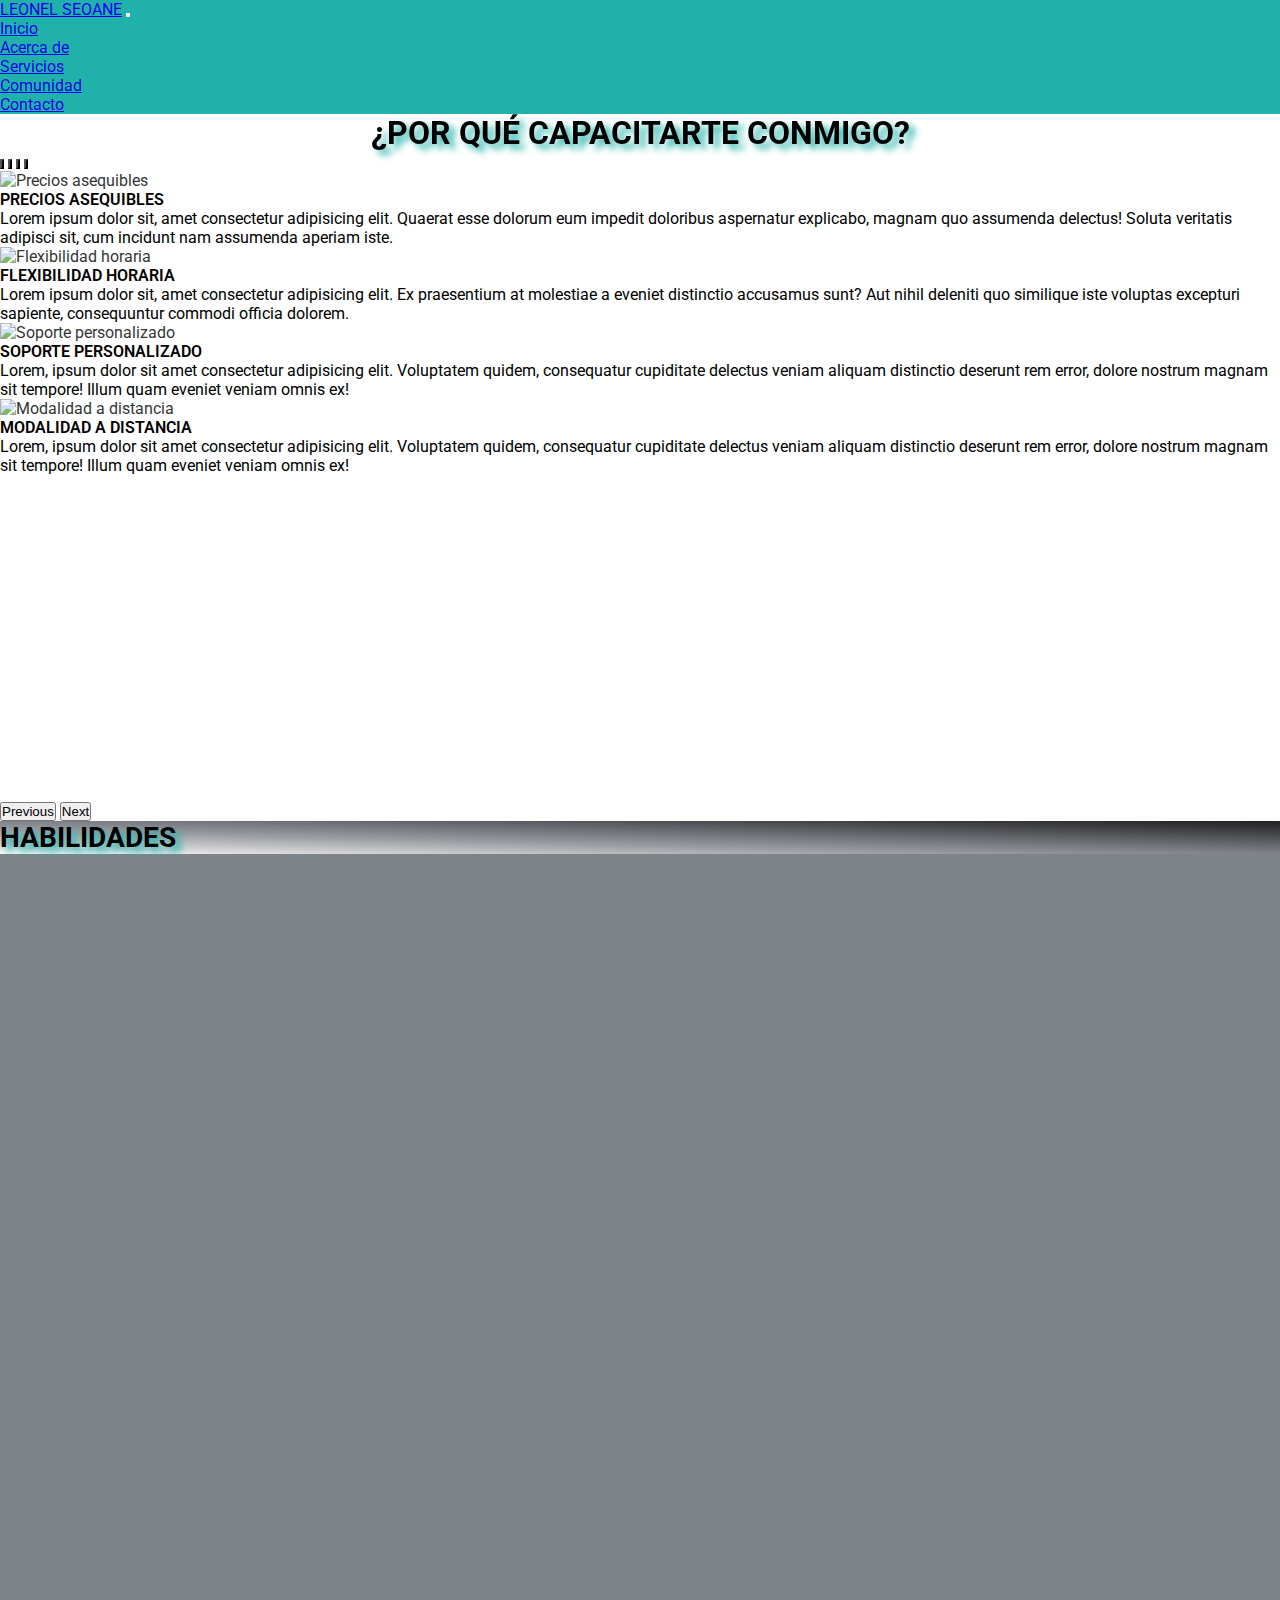
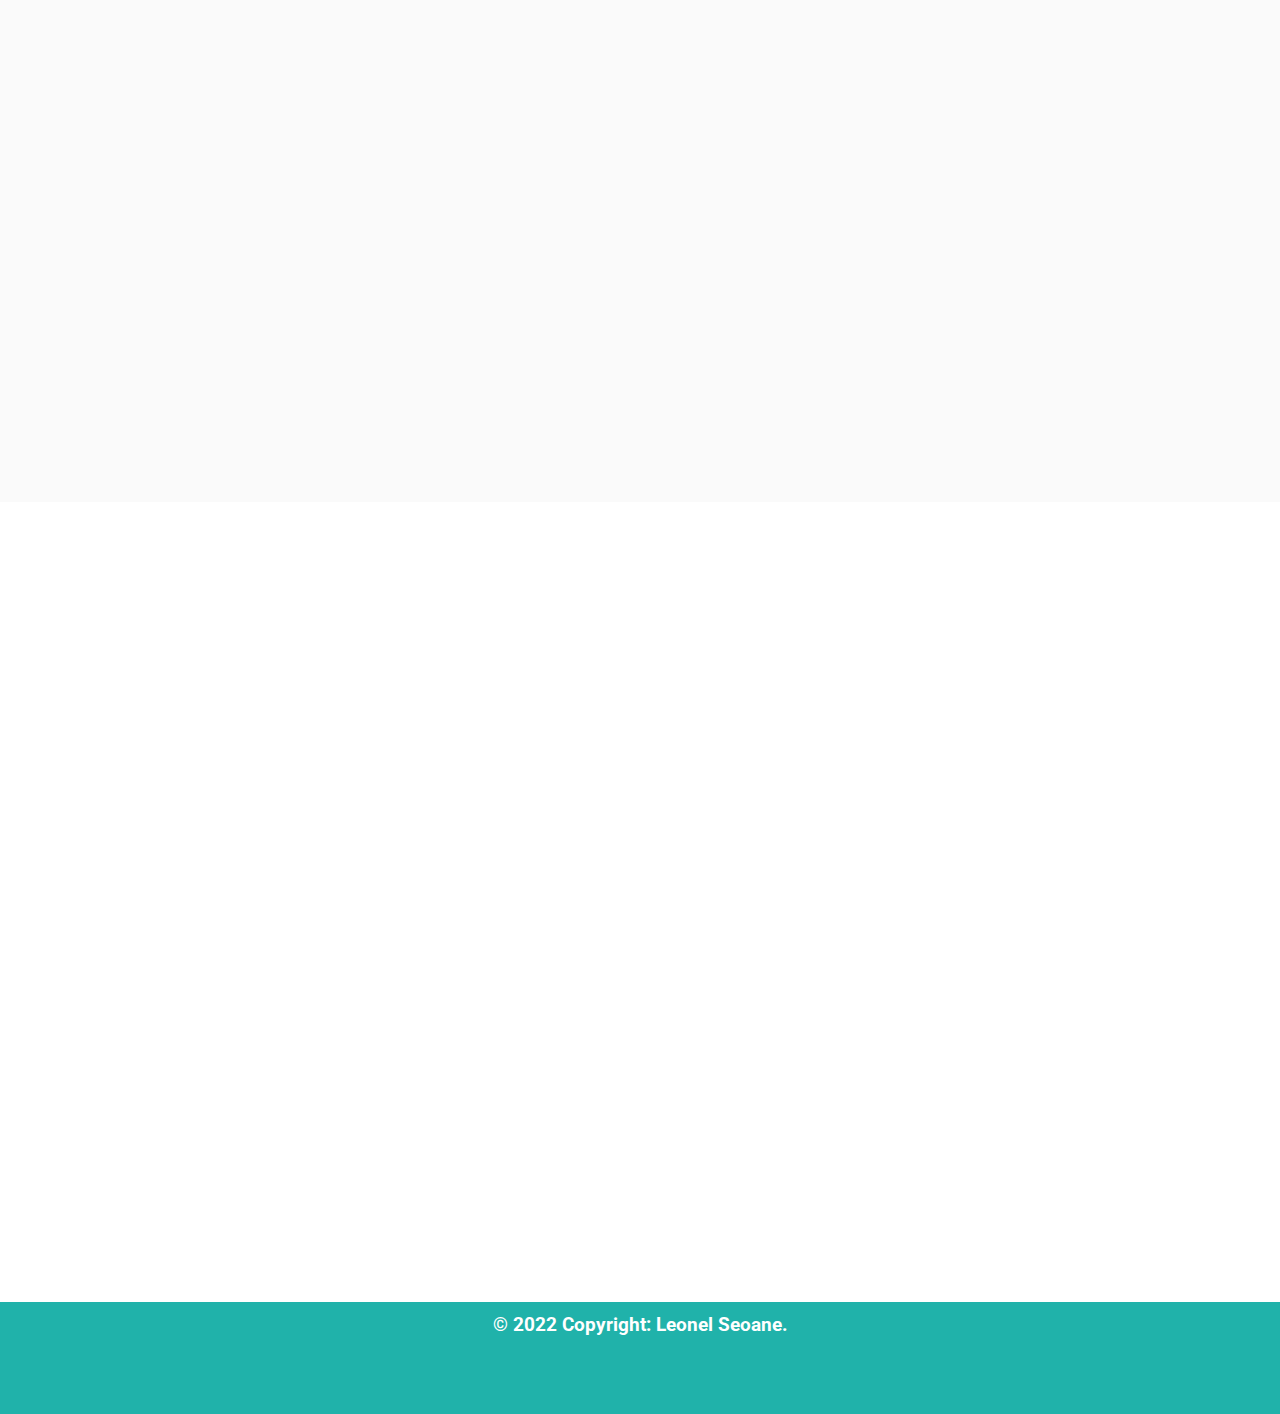
==== commit dac4cbee: "estilizando encabezados de certificaciones y habilidades" ====
--- a/pages/acerca-de.html
+++ b/pages/acerca-de.html
@@ -261,7 +261,9 @@
     <!-- Certificados inicio -->
     <section id="certificates">
       <div class="heading">
-        <h3 class="text-center p-3">CERTIFICACIONES</h3>
+        <div class="container cont3" data-aos="flip-down">
+          <h3 class="text-center p-3">CERTIFICACIONES</h3>
+        </div>
       </div>
       <ul class="list-group" data-aos="fade-up">
         <!-- Certificado 1 -->
--- a/SASS/main.css
+++ b/SASS/main.css
@@ -241,11 +241,6 @@
   padding: 0.5rem;
 }
 
-.carousel-indicators [data-bs-target] {
-  height: 10px;
-  background-color: #000;
-}
-
 .jumbotron2 {
   background: url("../media/bg-image2.webp") no-repeat center;
   background-size: cover;
@@ -258,19 +253,28 @@
   font-size: 2rem;
 }
 
-.carousel-item img {
+.carousel-inner {
+  height: 70vh;
+}
+
+.carousel-inner .carousel-item img {
   opacity: 0.8;
 }
 
-.carousel-item h5 {
+.carousel-inner .carousel-item h5 {
   color: #000;
   font-weight: 600;
   text-transform: uppercase;
   font-size: 1em;
 }
 
-.carousel-item p {
+.carousel-inner .carousel-item p {
   color: #000;
+}
+
+.carousel-indicators [data-bs-target] {
+  height: 10px;
+  background-color: #000;
 }
 
 #skills {
@@ -339,15 +343,18 @@
 }
 
 #certificates .heading {
-  background-color: #212121;
   color: #fff;
   height: 5rem;
 }
 
-#certificates .heading h3 {
+#certificates .heading .cont3 {
+  background-color: #20b2aa;
+}
+
+#certificates .heading .cont3 h3 {
   font-size: 1.5em;
   padding: 1rem;
-  text-shadow: 4px 4px 2px lightseagreen;
+  margin: 1.5rem;
 }
 
 #certificates .list-group-item {
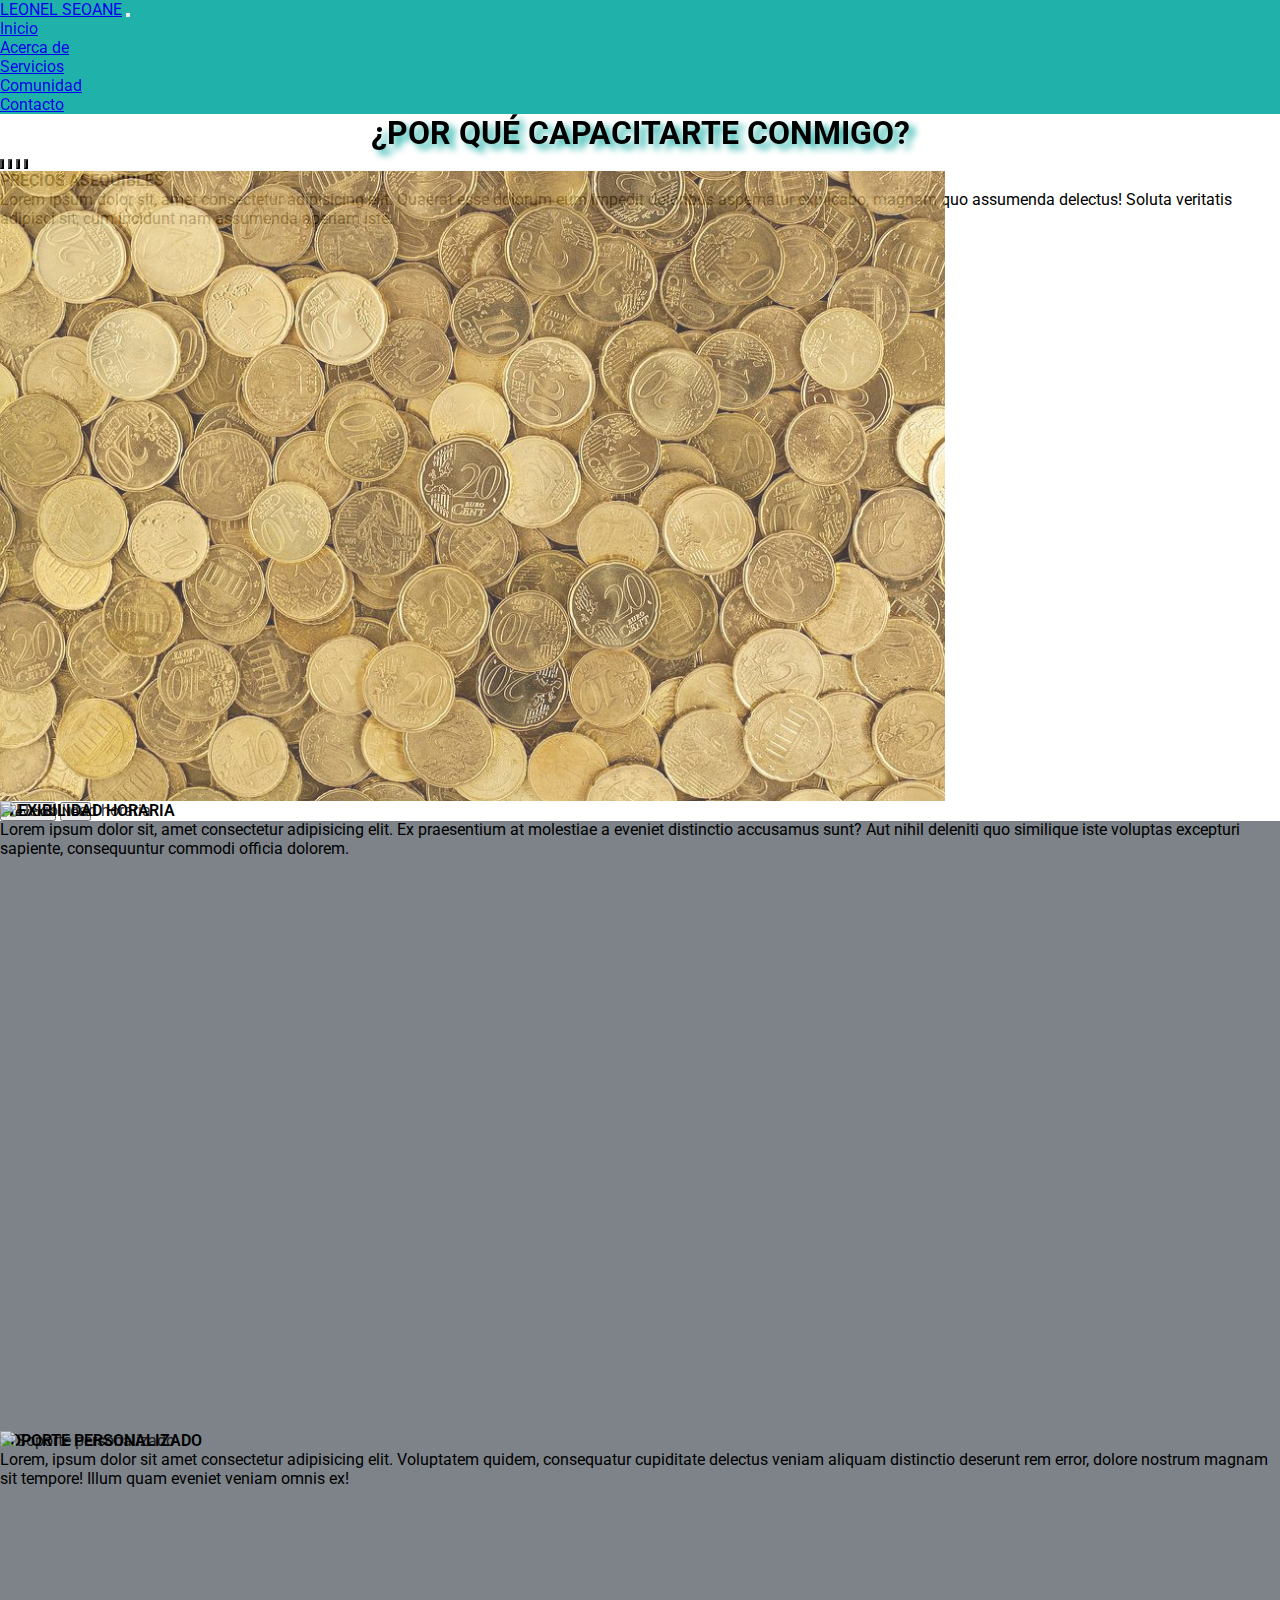
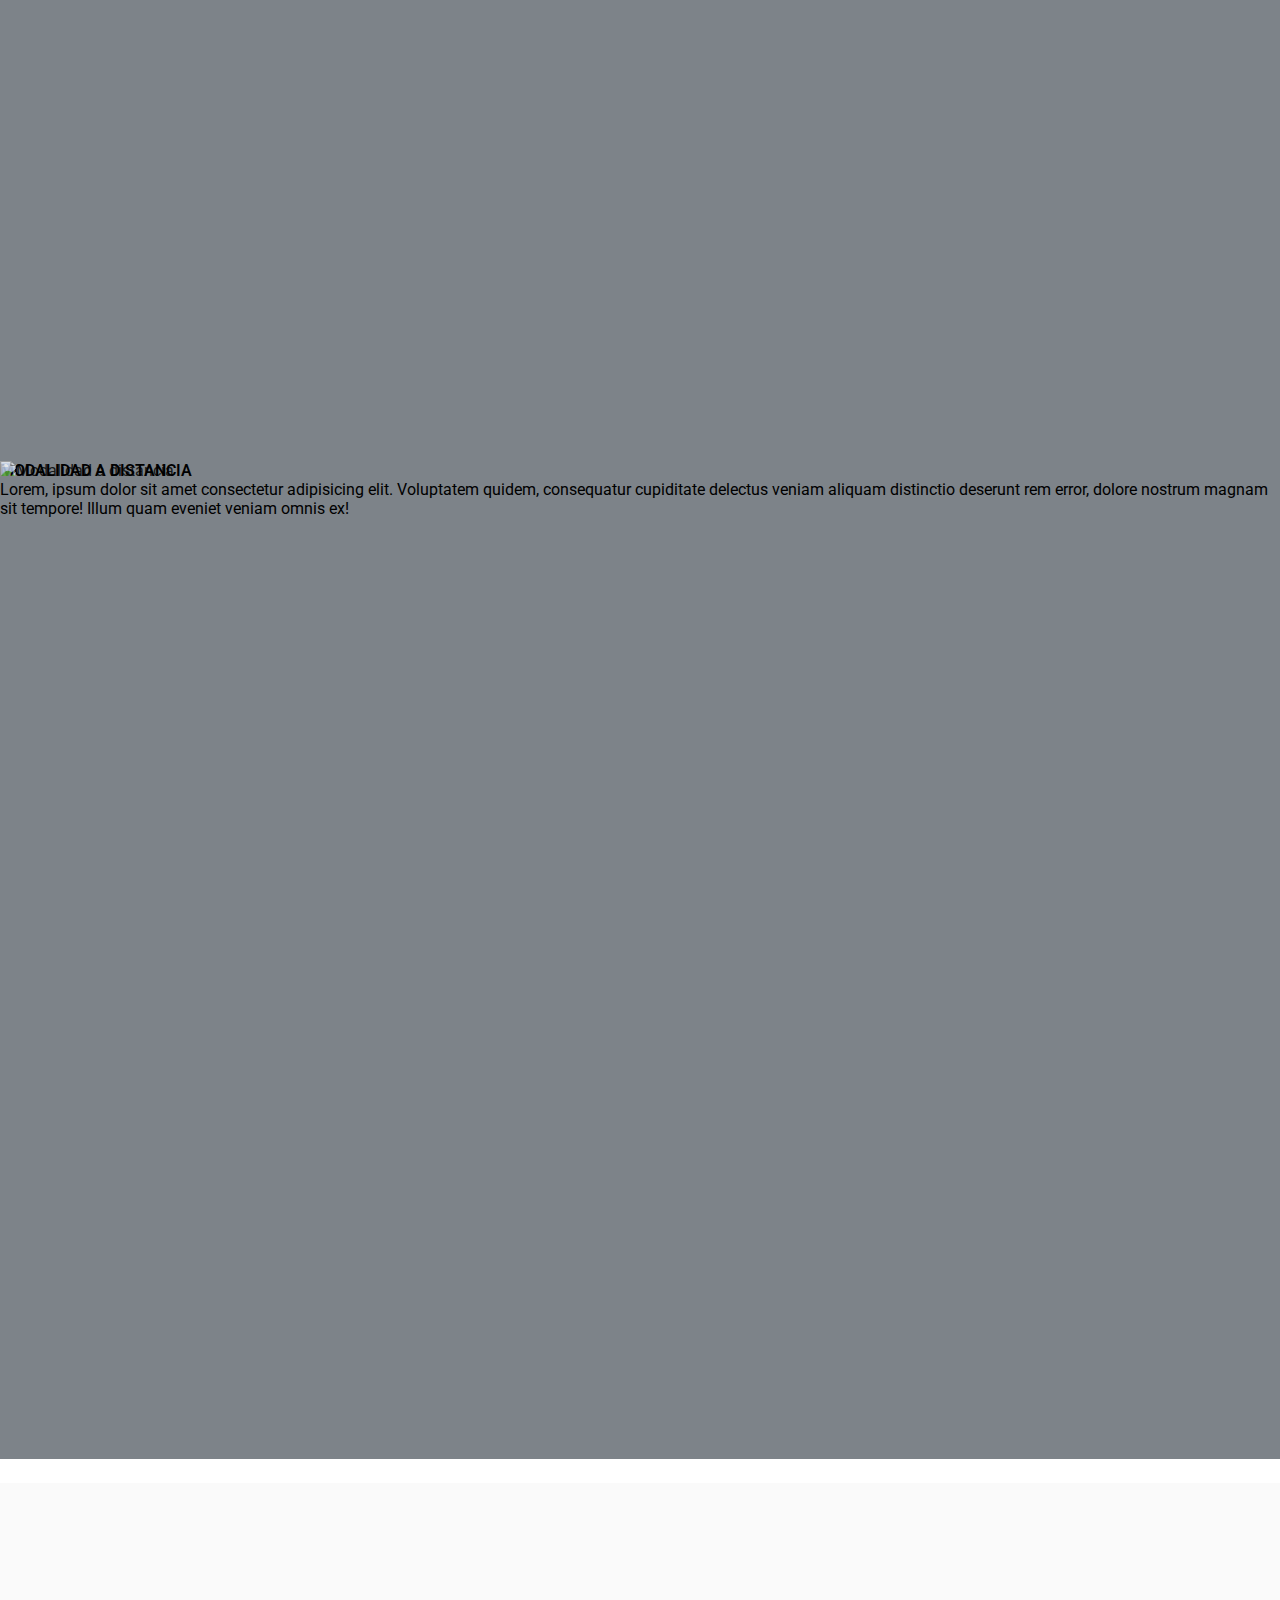
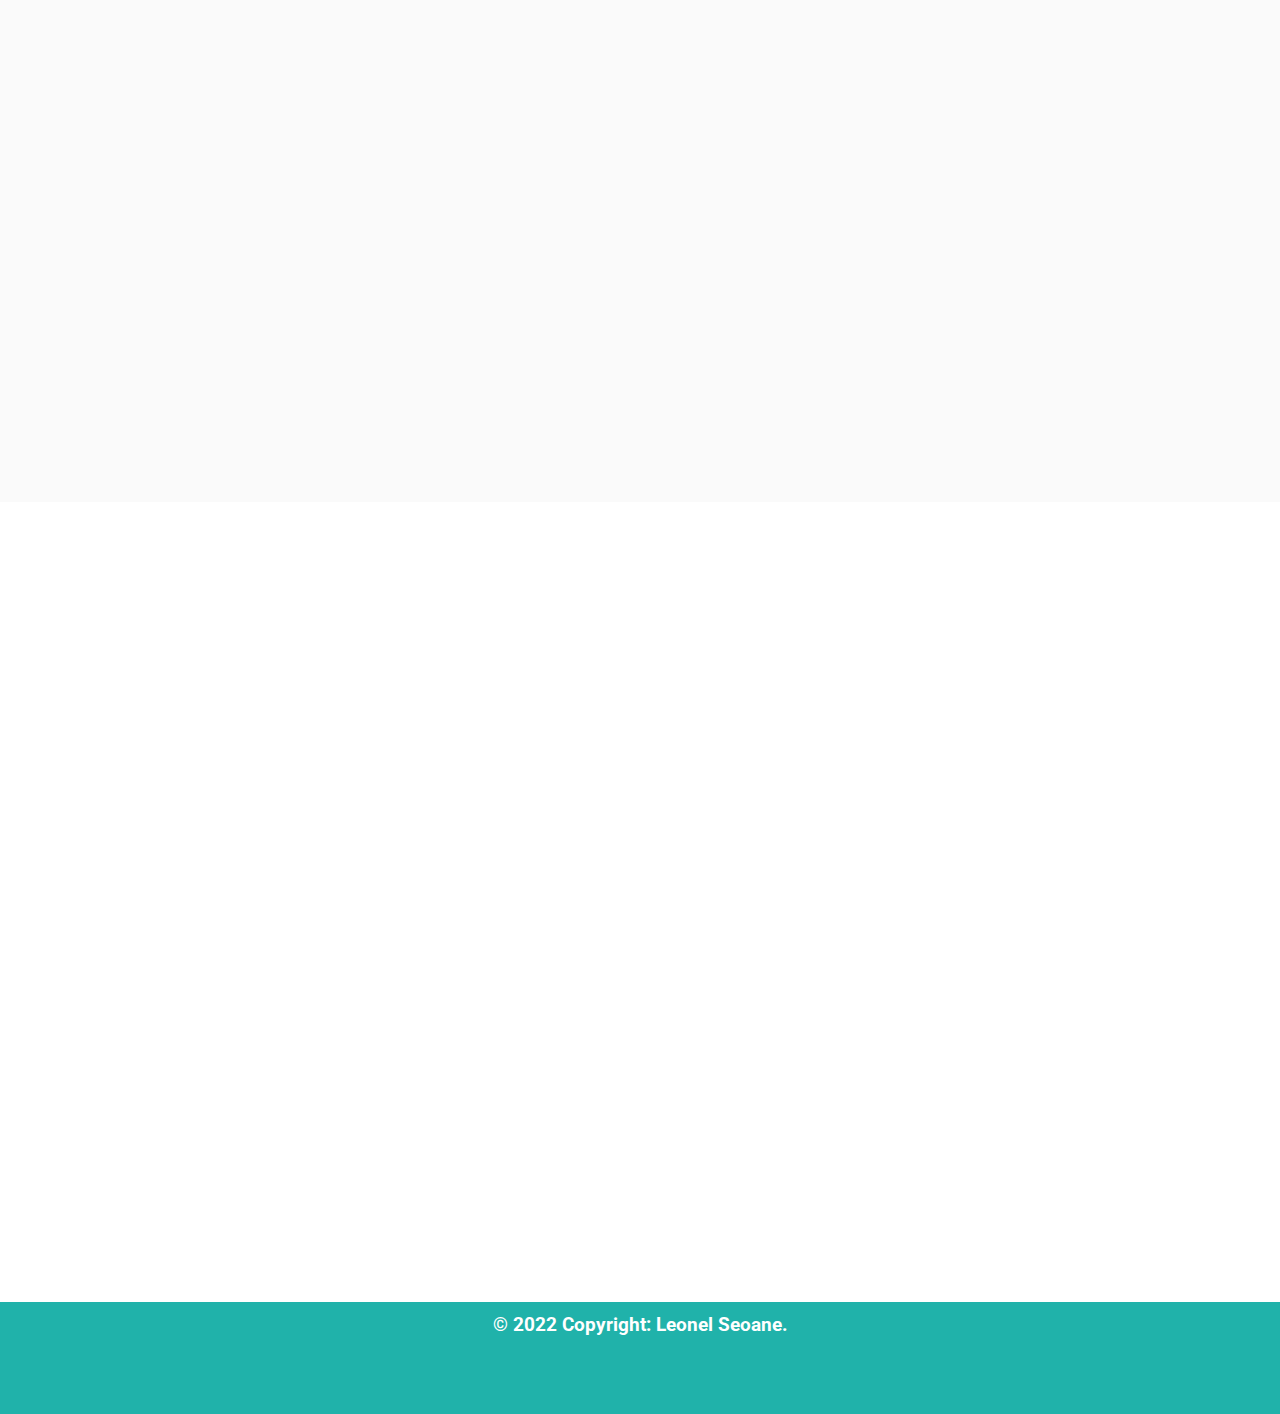
==== commit b2889528: "corrigiendo altura de las imagenes del carrousel y el scroll horizontal" ====
--- a/pages/acerca-de.html
+++ b/pages/acerca-de.html
@@ -32,7 +32,7 @@
   <nav class="navbar navbar-expand-lg navbar-dark" id="navbar">
     <div class="container-fluid">
       <!-- Brand -->
-      <a class="navbar-brand" href="index.html">LEONEL SEOANE</a>
+      <a class="navbar-brand" href="../index.html">LEONEL SEOANE</a>
       <!-- Toggler/collapsible Button -->
       <button class="navbar-toggler" type="button" data-bs-toggle="collapse" data-bs-target="#collapsibleNavbar"
         aria-label="Menú desplegable para ver las distintas páginas del sitio">
@@ -62,7 +62,7 @@
   </nav>
   <!-- Fin del navbar -->
   <!-- Main -->
-  <main>
+  <main id="acercaDe">
     <!-- Jumbotron inicio -->
     <section>
       <div class="m-0 p-5 text-white jumbotron2">
@@ -71,7 +71,7 @@
     </section>
     <!-- Jumbotron fin -->
     <!-- Carousel inicio -->
-    <section>
+    <section id="carrousel">
       <div id="carouselExampleCaptions" class="carousel slide" data-bs-ride="carousel">
         <!-- Carousel indicators -->
         <div class="carousel-indicators">
@@ -88,7 +88,7 @@
         <div class="carousel-inner">
           <!-- Slide 1 -->
           <div class="carousel-item active">
-            <img src="../media/precio.jpeg" class="d-block w-100" alt="Precios asequibles">
+            <img src="../media/price2.webp" class="d-block w-100" alt="Precios asequibles">
             <div class="carousel-caption d-none d-md-block">
               <h5>Precios asequibles</h5>
               <p>Lorem ipsum dolor sit, amet consectetur adipisicing elit. Quaerat esse dolorum eum impedit doloribus
@@ -143,7 +143,7 @@
     <!-- Carousel fin -->
     <!-- Habilidades inicio -->
     <section id="skills">
-      <div class="container cont2">
+      <div class="container cont2" data-aos="flip-down">
         <h2 class="text-center p-3"> HABILIDADES </h2>
       </div>
       <div class="container-fluid">
--- a/SASS/main.css
+++ b/SASS/main.css
@@ -44,7 +44,7 @@
   text-align: center;
   padding: 1rem;
   margin: 1rem;
-  text-shadow: 6px 5px 7px #20b2aa;
+  text-shadow: 6px 5px 7px lightseagreen;
 }
 
 #jumbotron .jumbo-color {
@@ -58,8 +58,8 @@
   -moz-border-radius: 1rem;
   -ms-border-radius: 1rem;
   -o-border-radius: 1rem;
-  color: #20b2aa;
-  background-color: #20b2aa;
+  color: lightseagreen;
+  background-color: lightseagreen;
   color: #fff;
 }
 
@@ -117,7 +117,7 @@
 }
 
 #testimonials h3 {
-  text-shadow: 6px 5px 7px #20b2aa;
+  text-shadow: 6px 5px 7px lightseagreen;
 }
 
 .testimonial {
@@ -241,6 +241,10 @@
   padding: 0.5rem;
 }
 
+#acercaDe {
+  overflow-x: hidden;
+}
+
 .jumbotron2 {
   background: url("../media/bg-image2.webp") no-repeat center;
   background-size: cover;
@@ -249,30 +253,39 @@
 
 .jumbotron2 h1 {
   text-align: center;
-  text-shadow: 6px 5px 7px #20b2aa;
+  text-shadow: 6px 5px 7px lightseagreen;
   font-size: 2rem;
 }
 
-.carousel-inner {
+#carrousel .carousel-inner {
   height: 70vh;
 }
 
-.carousel-inner .carousel-item img {
+#carrousel .carousel-inner .carousel-item {
+  height: 100%;
+  position: relative;
+}
+
+#carrousel .carousel-inner .carousel-item img {
   opacity: 0.8;
-}
-
-.carousel-inner .carousel-item h5 {
+  position: absolute;
+  height: 100%;
+  -o-object-fit: cover;
+     object-fit: cover;
+}
+
+#carrousel .carousel-inner .carousel-item h5 {
   color: #000;
   font-weight: 600;
   text-transform: uppercase;
   font-size: 1em;
 }
 
-.carousel-inner .carousel-item p {
+#carrousel .carousel-inner .carousel-item p {
   color: #000;
 }
 
-.carousel-indicators [data-bs-target] {
+#carrousel .carousel-indicators [data-bs-target] {
   height: 10px;
   background-color: #000;
 }
@@ -287,7 +300,7 @@
 }
 
 #skills .cont2 h2 {
-  text-shadow: 6px 5px 7px #20b2aa;
+  text-shadow: 6px 5px 7px lightseagreen;
   font-size: 1.75em;
 }
 
@@ -333,7 +346,7 @@
 }
 
 #skills .card .btn {
-  background-color: #20b2aa;
+  background-color: lightseagreen;
 }
 
 #certificates {
@@ -348,7 +361,7 @@
 }
 
 #certificates .heading .cont3 {
-  background-color: #20b2aa;
+  background-color: lightseagreen;
 }
 
 #certificates .heading .cont3 h3 {
@@ -368,13 +381,13 @@
 }
 
 #certificates .list-group-item a:hover {
-  color: #20b2aa;
+  color: lightseagreen;
 }
 
 .social .container h4 {
   text-align: center;
   color: #fff;
-  background-color: #20b2aa;
+  background-color: lightseagreen;
   padding: 1rem;
   margin: 1.5rem;
   font-size: 1.25em;
@@ -424,7 +437,7 @@
 
 #services h1 {
   color: #fafafa;
-  text-shadow: 6px 5px 7px #20b2aa;
+  text-shadow: 6px 5px 7px lightseagreen;
 }
 
 #services .card {
@@ -448,7 +461,7 @@
 }
 
 #services .card .card-link a {
-  background-color: #20b2aa;
+  background-color: lightseagreen;
   border-radius: 1rem;
   -webkit-border-radius: 1rem;
   -moz-border-radius: 1rem;
@@ -514,7 +527,7 @@
 
 .jum-color h1 {
   text-align: center;
-  text-shadow: 6px 5px 1px #20b2aa;
+  text-shadow: -5px 1px 5px rgba(32, 178, 170, 0.43);
 }
 
 .jum-color p {
@@ -522,7 +535,7 @@
 }
 
 #questions .container h2 {
-  background-color: #20b2aa;
+  background-color: lightseagreen;
   margin: 1.5rem;
   color: #fff;
   -webkit-box-shadow: 12px 12px 2px 1px #0000ff33;
@@ -540,9 +553,17 @@
   padding: 1rem;
 }
 
+.accordion .accordion-item .fa-video,
+.accordion .accordion-item .fa-sack-dollar,
+.accordion .accordion-item .fa-computer,
+.accordion .accordion-item .fa-bars-progress,
+.accordion .accordion-item .fa-closed-captioning {
+  margin-right: 1rem;
+}
+
 .accordion .accordion-button:not(.collapsed) {
   color: #fff;
-  background-color: #20b2aa;
+  background-color: lightseagreen;
 }
 
 .accordion .item5 {
@@ -550,7 +571,7 @@
 }
 
 #resources .encabezado3 {
-  background-color: #20b2aa;
+  background-color: lightseagreen;
   margin: 2rem;
 }
 
@@ -584,7 +605,7 @@
 }
 
 #contacto-main h2 {
-  text-shadow: 4px 4px 2px #20b2aa;
+  text-shadow: 4px 4px 2px lightseagreen;
   text-transform: uppercase;
 }
 
@@ -606,7 +627,7 @@
 }
 
 .form {
-  background-color: #20b2aa;
+  background-color: lightseagreen;
   border-radius: 1rem;
   -webkit-border-radius: 1rem;
   -moz-border-radius: 1rem;
@@ -710,7 +731,7 @@
 }
 
 .navbar {
-  background-color: #20b2aa;
+  background-color: lightseagreen;
   width: 100%;
 }
 
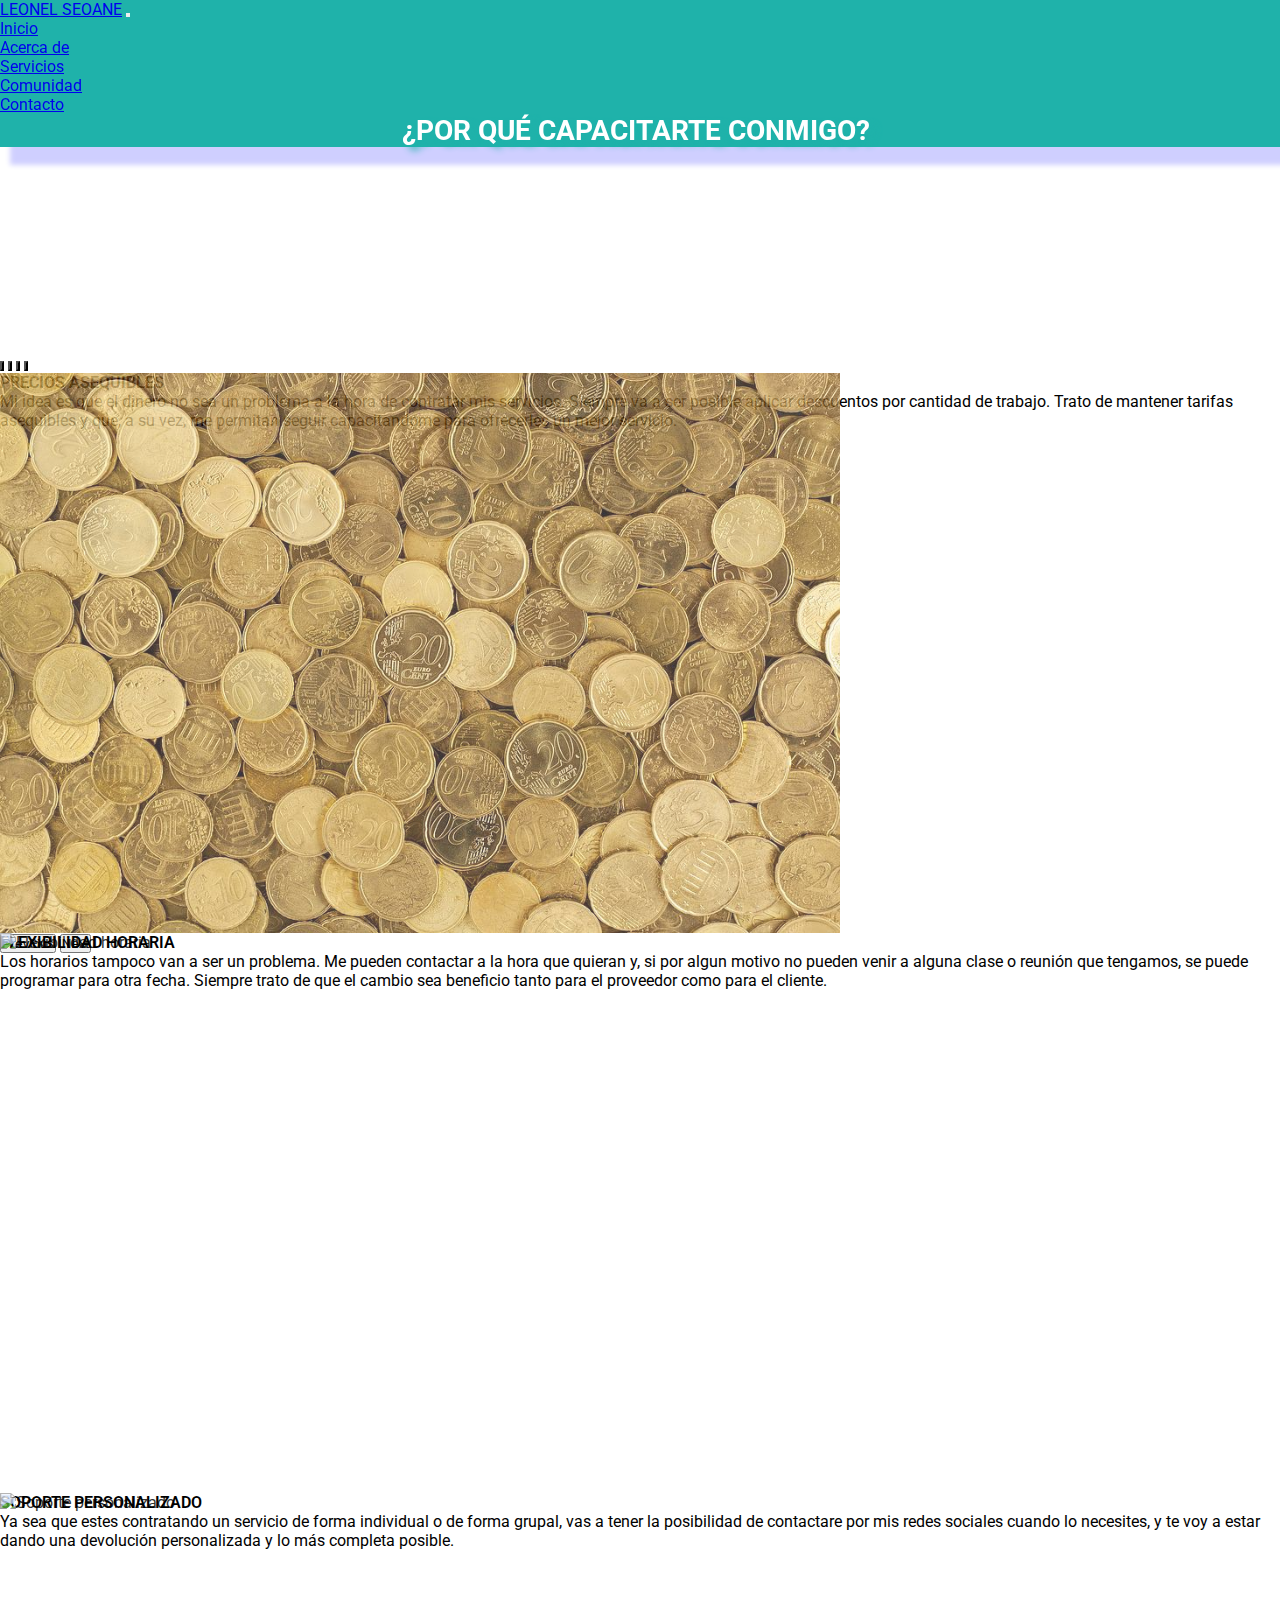
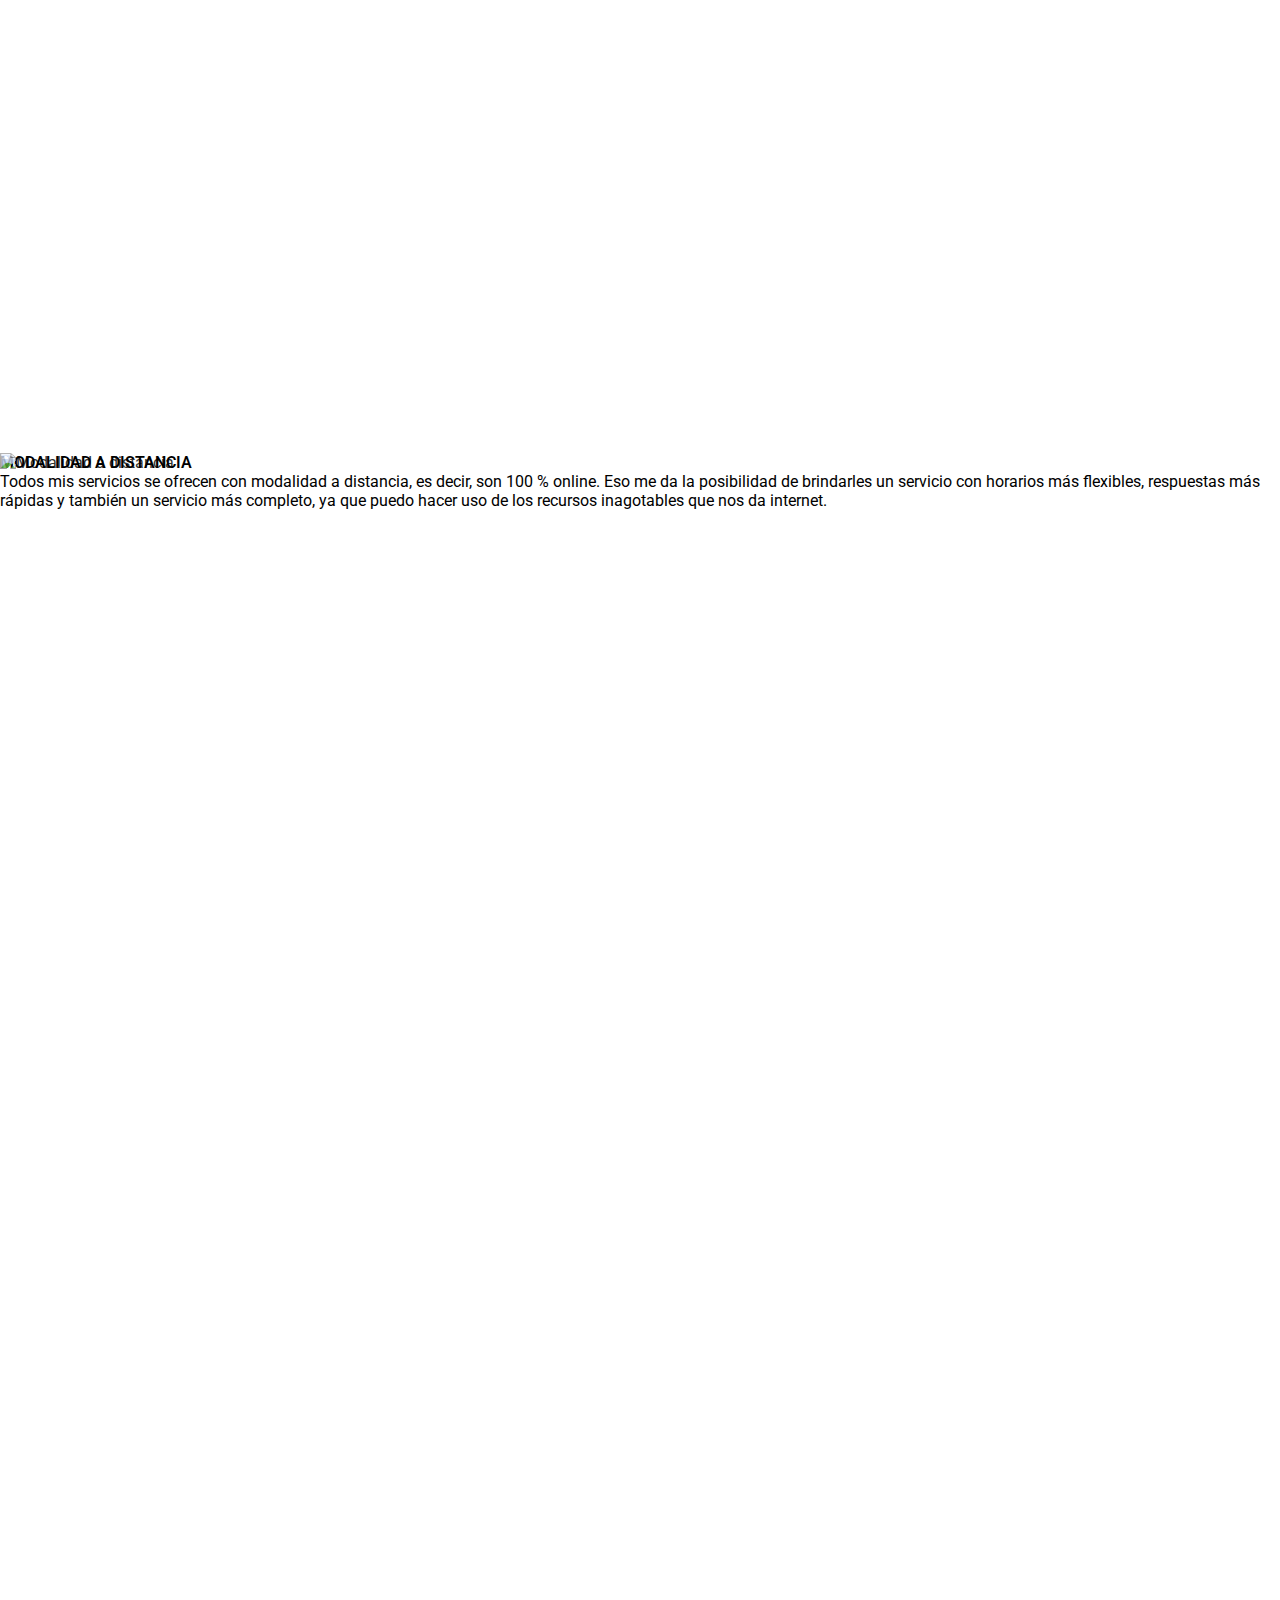
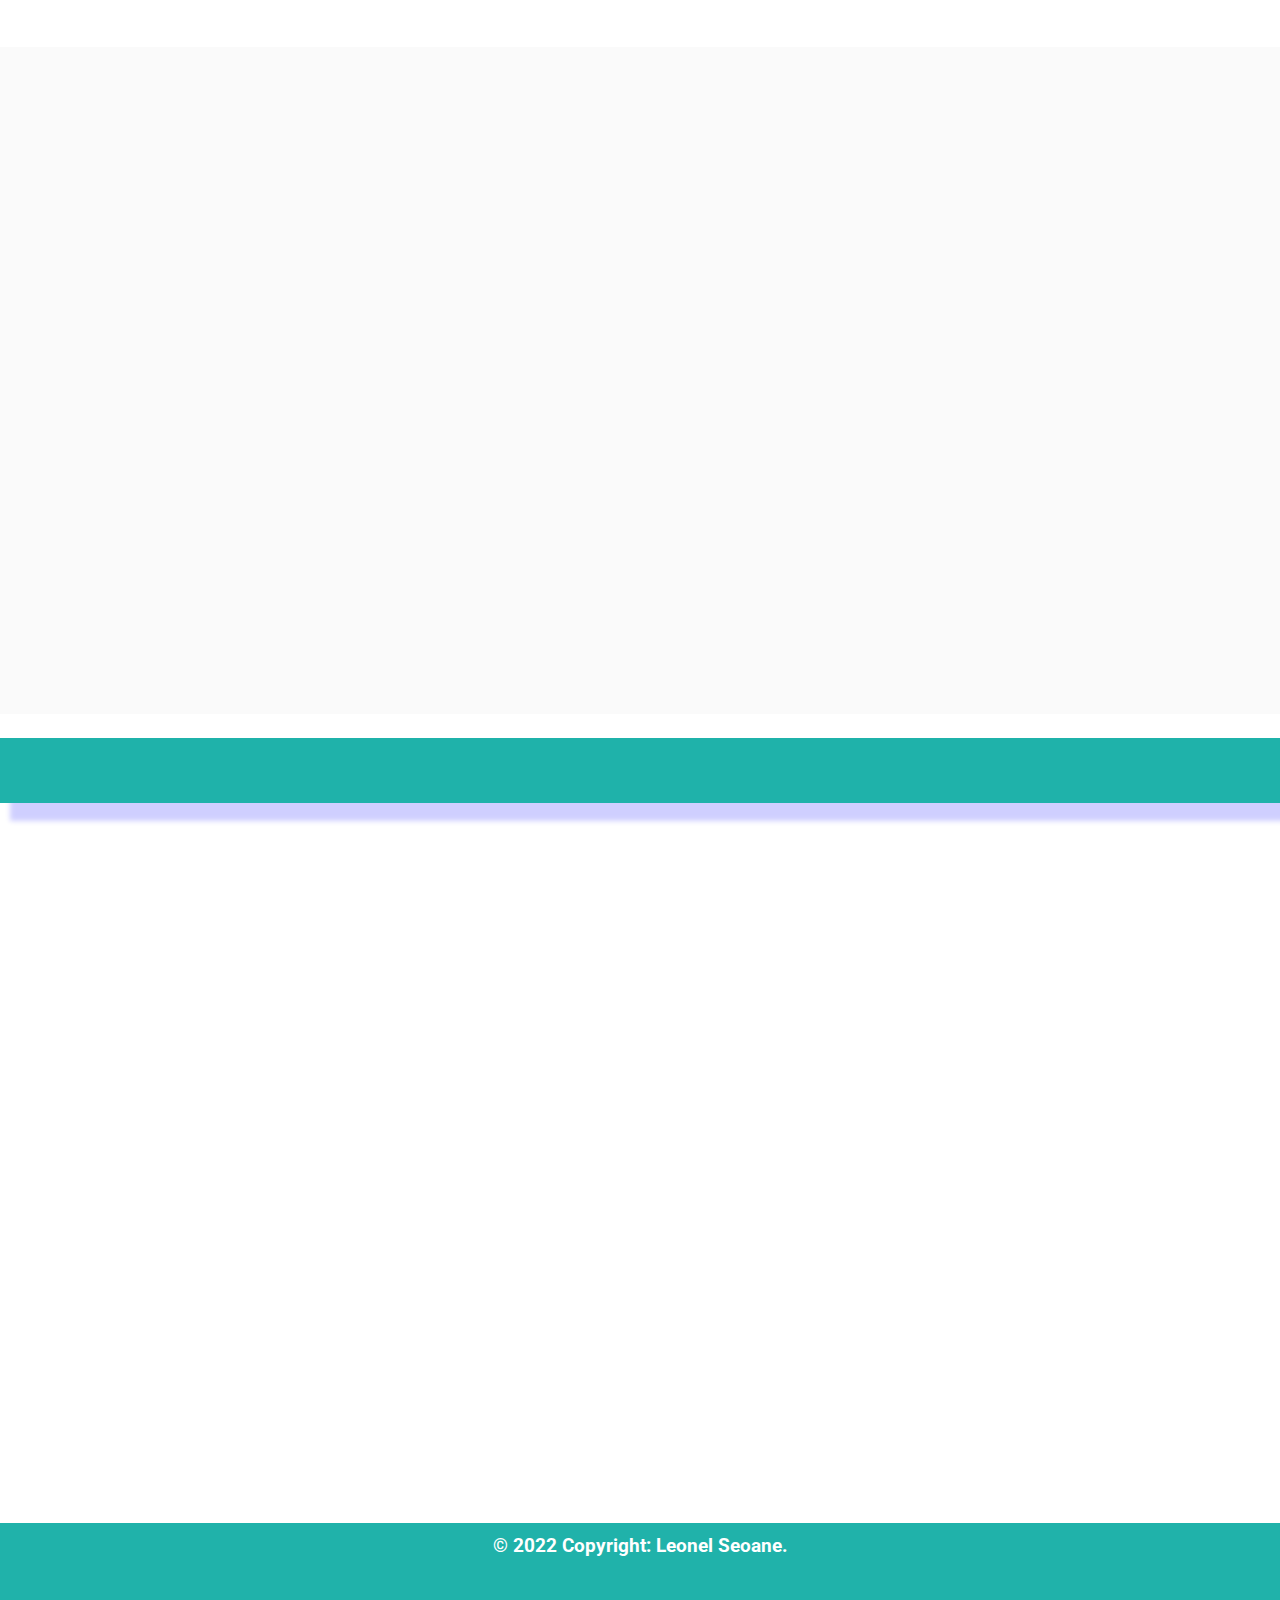
==== commit abb50e68: "agregando margin" ====
--- a/pages/acerca-de.html
+++ b/pages/acerca-de.html
@@ -66,85 +66,93 @@
     <!-- Jumbotron inicio -->
     <section>
       <div class="m-0 p-5 text-white jumbotron2">
-        <h1 class=" p-3" data-aos="fade-up">¿POR QUÉ CAPACITARTE CONMIGO?</h1>
+        <div class="container cont0">
+          <h1 class=" p-3" data-aos="fade-up">¿POR QUÉ CAPACITARTE CONMIGO? <i class="fa-brands fa-leanpub"></i></h1>
+        </div>
       </div>
     </section>
     <!-- Jumbotron fin -->
     <!-- Carousel inicio -->
     <section id="carrousel">
-      <div id="carouselExampleCaptions" class="carousel slide" data-bs-ride="carousel">
-        <!-- Carousel indicators -->
-        <div class="carousel-indicators">
-          <button type="button" data-bs-target="#carouselExampleCaptions" data-bs-slide-to="0" class="active"
-            aria-current="true" aria-label="Slide 1"></button>
-          <button type="button" data-bs-target="#carouselExampleCaptions" data-bs-slide-to="1"
-            aria-label="Slide 2"></button>
-          <button type="button" data-bs-target="#carouselExampleCaptions" data-bs-slide-to="2"
-            aria-label="Slide 3"></button>
-          <button type="button" data-bs-target="#carouselExampleCaptions" data-bs-slide-to="3"
-            aria-label="Slide 4"></button>
-        </div>
-        <!--  Slides -->
-        <div class="carousel-inner">
-          <!-- Slide 1 -->
-          <div class="carousel-item active">
-            <img src="../media/price2.webp" class="d-block w-100" alt="Precios asequibles">
-            <div class="carousel-caption d-none d-md-block">
-              <h5>Precios asequibles</h5>
-              <p>Lorem ipsum dolor sit, amet consectetur adipisicing elit. Quaerat esse dolorum eum impedit doloribus
-                aspernatur explicabo, magnam quo assumenda delectus! Soluta veritatis adipisci sit, cum incidunt nam
-                assumenda aperiam iste.</p>
-            </div>
-          </div>
-          <!-- Slide 2 -->
-          <div class="carousel-item">
-            <img src="../media/tiempo.webp" class="d-block w-100" alt="Flexibilidad horaria">
-            <div class="carousel-caption d-none d-md-block">
-              <h5>Flexibilidad horaria</h5>
-              <p>Lorem ipsum dolor sit, amet consectetur adipisicing elit. Ex praesentium at molestiae a eveniet
-                distinctio accusamus sunt? Aut nihil deleniti quo similique iste voluptas excepturi sapiente,
-                consequuntur commodi officia dolorem.</p>
-            </div>
-          </div>
-          <!-- Slide 3 -->
-          <div class="carousel-item">
-            <img src="../media/Soporte.webp" class="d-block w-100" alt="Soporte personalizado">
-            <div class="carousel-caption d-none d-md-block">
-              <h5>Soporte personalizado</h5>
-              <p>Lorem, ipsum dolor sit amet consectetur adipisicing elit. Voluptatem quidem, consequatur cupiditate
-                delectus veniam aliquam distinctio deserunt rem error, dolore nostrum magnam sit tempore! Illum quam
-                eveniet veniam omnis ex!</p>
-            </div>
-          </div>
-          <!-- Slide 4 -->
-          <div class="carousel-item">
-            <img src="../media/distancia.webp" class="d-block w-100" alt="Modalidad a distancia">
-            <div class="carousel-caption d-none d-md-block">
-              <h5>Modalidad a distancia</h5>
-              <p>Lorem, ipsum dolor sit amet consectetur adipisicing elit. Voluptatem quidem, consequatur cupiditate
-                delectus veniam aliquam distinctio deserunt rem error, dolore nostrum magnam sit tempore! Illum quam
-                eveniet veniam omnis ex!</p>
-            </div>
-          </div>
-        </div>
-        <!-- Control prev -->
-        <button class="carousel-control-prev" type="button" data-bs-target="#carouselExampleCaptions"
-          data-bs-slide="prev" aria-label="Botón para ir a la diapositiva anterior">
-          <span class="carousel-control-prev-icon" aria-hidden="true"></span>
-          <span class="visually-hidden">Previous</span>
-        </button>
-        <button class="carousel-control-next" type="button" data-bs-target="#carouselExampleCaptions"
-          data-bs-slide="next" aria-label="Botón para ir a la diapositiva siguiente">
-          <span class="carousel-control-next-icon" aria-hidden="true"></span>
-          <span class="visually-hidden">Next</span>
-        </button>
-      </div>
+      <div class="container-fluid p-0">
+        <div class="row">
+          <div id="carouselExampleCaptions" class="carousel slide" data-bs-ride="carousel">
+            <!-- Carousel indicators -->
+            <div class="carousel-indicators">
+              <button type="button" data-bs-target="#carouselExampleCaptions" data-bs-slide-to="0" class="active"
+                aria-current="true" aria-label="Slide 1"></button>
+              <button type="button" data-bs-target="#carouselExampleCaptions" data-bs-slide-to="1"
+                aria-label="Slide 2"></button>
+              <button type="button" data-bs-target="#carouselExampleCaptions" data-bs-slide-to="2"
+                aria-label="Slide 3"></button>
+              <button type="button" data-bs-target="#carouselExampleCaptions" data-bs-slide-to="3"
+                aria-label="Slide 4"></button>
+            </div>
+            <!--  Slides -->
+            <div class="carousel-inner">
+              <!-- Slide 1 -->
+              <div class="carousel-item active">
+                <img src="../media/price2.webp" class="d-block w-100" alt="Precios asequibles">
+                <div class="carousel-caption d-none d-md-block">
+                  <h5>Precios asequibles</h5>
+                  <p>Mi idea es que el dinero no sea un problema a la hora de contratar mis servicios. Siempre va a ser
+                    posible aplicar descuentos por cantidad de trabajo. Trato de mantener tarifas asequibles y que, a su
+                    vez, me permitan seguir capacitandome para ofrecerles un mejor servicio.</p>
+                </div>
+              </div>
+              <!-- Slide 2 -->
+              <div class="carousel-item">
+                <img src="../media/tiempo.webp" class="d-block w-100" alt="Flexibilidad horaria">
+                <div class="carousel-caption d-none d-md-block">
+                  <h5>Flexibilidad horaria</h5>
+                  <p>Los horarios tampoco van a ser un problema. Me pueden contactar a la hora que quieran y, si por
+                    algun
+                    motivo no pueden venir a alguna clase o reunión que tengamos, se puede programar para otra fecha.
+                    Siempre trato de que el cambio sea beneficio tanto para el proveedor como para el cliente.</p>
+                </div>
+              </div>
+              <!-- Slide 3 -->
+              <div class="carousel-item">
+                <img src="../media/Soporte.webp" class="d-block w-100" alt="Soporte personalizado">
+                <div class="carousel-caption d-none d-md-block">
+                  <h5>Soporte personalizado</h5>
+                  <p>Ya sea que estes contratando un servicio de forma individual o de forma grupal, vas a tener la
+                    posibilidad de contactare por mis redes sociales cuando lo necesites, y te voy a estar dando una
+                    devolución personalizada y lo más completa posible.</p>
+                </div>
+              </div>
+              <!-- Slide 4 -->
+              <div class="carousel-item">
+                <img src="../media/distancia.webp" class="d-block w-100" alt="Modalidad a distancia">
+                <div class="carousel-caption d-none d-md-block">
+                  <h5>Modalidad a distancia</h5>
+                  <p>Todos mis servicios se ofrecen con modalidad a distancia, es decir, son 100 % online. Eso me da la
+                    posibilidad de brindarles un servicio con horarios más flexibles, respuestas más rápidas y también
+                    un
+                    servicio más completo, ya que puedo hacer uso de los recursos inagotables que nos da internet. </p>
+                </div>
+              </div>
+            </div>
+            <!-- Control prev -->
+            <button class="carousel-control-prev" type="button" data-bs-target="#carouselExampleCaptions"
+              data-bs-slide="prev" aria-label="Botón para ir a la diapositiva anterior">
+              <span class="carousel-control-prev-icon" aria-hidden="true"></span>
+              <span class="visually-hidden">Previous</span>
+            </button>
+            <button class="carousel-control-next" type="button" data-bs-target="#carouselExampleCaptions"
+              data-bs-slide="next" aria-label="Botón para ir a la diapositiva siguiente">
+              <span class="carousel-control-next-icon" aria-hidden="true"></span>
+              <span class="visually-hidden">Next</span>
+            </button>
+          </div>
     </section>
     <!-- Carousel fin -->
     <!-- Habilidades inicio -->
     <section id="skills">
       <div class="container cont2" data-aos="flip-down">
-        <h2 class="text-center p-3"> HABILIDADES </h2>
+        <div class="row">
+          <h2 class="text-center"> HABILIDADES <i class="fa-solid fa-magnifying-glass"></i></h2>
+        </div>
       </div>
       <div class="container-fluid">
         <div class="row">
@@ -256,16 +264,18 @@
         </div>
       </div>
       </div>
+      </div>
+      </div>
     </section>
     <!-- Habilidades fin -->
     <!-- Certificados inicio -->
     <section id="certificates">
       <div class="heading">
         <div class="container cont3" data-aos="flip-down">
-          <h3 class="text-center p-3">CERTIFICACIONES</h3>
-        </div>
-      </div>
-      <ul class="list-group" data-aos="fade-up">
+          <h2 class="text-center p-3">CERTIFICACIONES <i class="fa-solid fa-certificate"></i></h2>
+        </div>
+      </div>
+      <ul class="list-group" data-aos="fade-up" id="list-group">
         <!-- Certificado 1 -->
         <li class="list-group-item"><a href="https://juan-macarlupu.verified.cv/en/verify/18996529815501?ref=emaill"
             target="_blank" class="link">Cómo
@@ -301,8 +311,8 @@
     <!-- Certificados fin -->
     <!-- Redes sociales inicio -->
     <section class="social">
-      <div class="container">
-        <h4 data-aos="flip-up">Seguime en mis redes sociales <i class="fa-solid fa-hashtag"></i> </h4>
+      <div class="container media">
+        <h2 data-aos="flip-up">Mis redes <i class="fa-solid fa-thumbs-up"></i> </h2>
       </div>
       <div class="redes container">
         <div class="row" data-aos="flip-down">
--- a/SASS/main.css
+++ b/SASS/main.css
@@ -1,3 +1,4 @@
+@import url("https://fonts.googleapis.com/css2?family=Tai+Heritage+Pro&display=swap");
 * {
   padding: 0;
   margin: 0;
@@ -44,7 +45,7 @@
   text-align: center;
   padding: 1rem;
   margin: 1rem;
-  text-shadow: 6px 5px 7px lightseagreen;
+  text-shadow: 6px 5px 7px #1fb2aa;
 }
 
 #jumbotron .jumbo-color {
@@ -58,8 +59,8 @@
   -moz-border-radius: 1rem;
   -ms-border-radius: 1rem;
   -o-border-radius: 1rem;
-  color: lightseagreen;
-  background-color: lightseagreen;
+  color: #1fb2aa;
+  background-color: #1fb2aa;
   color: #fff;
 }
 
@@ -117,7 +118,7 @@
 }
 
 #testimonials h3 {
-  text-shadow: 6px 5px 7px lightseagreen;
+  text-shadow: 6px 5px 7px #1fb2aa;
 }
 
 .testimonial {
@@ -246,19 +247,40 @@
 }
 
 .jumbotron2 {
-  background: url("../media/bg-image2.webp") no-repeat center;
-  background-size: cover;
-  background-attachment: fixed;
-}
-
-.jumbotron2 h1 {
-  text-align: center;
-  text-shadow: 6px 5px 7px lightseagreen;
-  font-size: 2rem;
+  height: 15rem;
+}
+
+.jumbotron2 .cont0 {
+  background-color: #1fb2aa;
+  box-shadow: 10px 18px 5px 0px rgba(0, 0, 255, 0.19);
+  -webkit-box-shadow: 10px 18px 5px 0px rgba(0, 0, 255, 0.19);
+  -moz-box-shadow: 10px 18px 5px 0px rgba(0, 0, 255, 0.19);
+}
+
+.jumbotron2 .cont0 h1 {
+  text-align: center;
+  text-shadow: 6px 5px 7px #1fb2aa;
+  font-size: 1.75em;
+  color: #fff;
+  display: -webkit-box;
+  display: -ms-flexbox;
+  display: flex;
+  -webkit-box-pack: center;
+      -ms-flex-pack: center;
+          justify-content: center;
+  -webkit-box-align: center;
+      -ms-flex-align: center;
+          align-items: center;
+  -ms-flex-wrap: wrap;
+      flex-wrap: wrap;
+}
+
+.jumbotron2 .cont0 .fa-leanpub {
+  margin-left: 0.5rem;
 }
 
 #carrousel .carousel-inner {
-  height: 70vh;
+  height: 35rem;
 }
 
 #carrousel .carousel-inner .carousel-item {
@@ -290,18 +312,24 @@
   background-color: #000;
 }
 
-#skills {
-  background-color: #7d8389;
-}
-
 #skills .cont2 {
-  background-image: -webkit-gradient(linear, left bottom, right top, from(#fafafa), color-stop(#e2e2e4), color-stop(#cbcbce), color-stop(#b3b5b9), color-stop(#9c9fa4), color-stop(#898c91), color-stop(#777a7f), color-stop(#65686d), color-stop(#535559), color-stop(#424345), color-stop(#313133), to(#212121));
-  background-image: linear-gradient(to right top, #fafafa, #e2e2e4, #cbcbce, #b3b5b9, #9c9fa4, #898c91, #777a7f, #65686d, #535559, #424345, #313133, #212121);
+  background-color: #1fb2aa;
+  box-shadow: 10px 18px 5px 0px rgba(0, 0, 255, 0.19);
+  -webkit-box-shadow: 10px 18px 5px 0px rgba(0, 0, 255, 0.19);
+  -moz-box-shadow: 10px 18px 5px 0px rgba(0, 0, 255, 0.19);
+  padding: 0.5rem;
+  margin-top: 1rem;
+  margin-bottom: 1rem;
 }
 
 #skills .cont2 h2 {
-  text-shadow: 6px 5px 7px lightseagreen;
+  text-shadow: 6px 5px 7px #1fb2aa;
   font-size: 1.75em;
+  color: #fff;
+}
+
+#skills .cont2 .fa-magnifying-glass {
+  margin-left: 0.5rem;
 }
 
 #skills .card {
@@ -346,7 +374,7 @@
 }
 
 #skills .card .btn {
-  background-color: lightseagreen;
+  background-color: #1fb2aa;
 }
 
 #certificates {
@@ -361,36 +389,59 @@
 }
 
 #certificates .heading .cont3 {
-  background-color: lightseagreen;
-}
-
-#certificates .heading .cont3 h3 {
-  font-size: 1.5em;
+  background-color: #1fb2aa;
+  box-shadow: 10px 18px 5px 0px rgba(0, 0, 255, 0.19);
+  -webkit-box-shadow: 10px 18px 5px 0px rgba(0, 0, 255, 0.19);
+  -moz-box-shadow: 10px 18px 5px 0px rgba(0, 0, 255, 0.19);
+}
+
+#certificates .heading .cont3 h2 {
+  font-size: 1.75em;
   padding: 1rem;
   margin: 1.5rem;
 }
 
-#certificates .list-group-item {
+#certificates .heading .cont3 .fa-certificate {
+  margin-left: 0.5rem;
+}
+
+#certificates #list-group {
+  margin-top: 3rem;
+}
+
+#certificates #list-group .list-group-item {
   background-color: #fafafa;
 }
 
-#certificates .list-group-item a {
+#certificates #list-group .list-group-item a {
   text-decoration: none;
   color: #333;
   text-align: center;
 }
 
-#certificates .list-group-item a:hover {
-  color: lightseagreen;
-}
-
-.social .container h4 {
-  text-align: center;
-  color: #fff;
-  background-color: lightseagreen;
+#certificates #list-group .list-group-item a:hover {
+  color: #1fb2aa;
+}
+
+.social .media {
+  box-shadow: 10px 18px 5px 0px rgba(0, 0, 255, 0.19);
+  -webkit-box-shadow: 10px 18px 5px 0px rgba(0, 0, 255, 0.19);
+  -moz-box-shadow: 10px 18px 5px 0px rgba(0, 0, 255, 0.19);
+  background-color: #1fb2aa;
+}
+
+.social .media h2 {
+  text-align: center;
+  color: #fff;
+  background-color: #1fb2aa;
   padding: 1rem;
   margin: 1.5rem;
-  font-size: 1.25em;
+  font-size: 1.75em;
+  text-transform: uppercase;
+}
+
+.social .media .fa-thumbs-up {
+  margin-left: 0.5rem;
 }
 
 .social .redes a {
@@ -436,8 +487,12 @@
 }
 
 #services h1 {
-  color: #fafafa;
-  text-shadow: 6px 5px 7px lightseagreen;
+  color: #000;
+  background-color: #ebebeb;
+  padding: 20px;
+  box-shadow: 10px 18px 5px 0px rgba(0, 0, 255, 0.19);
+  -webkit-box-shadow: 10px 18px 5px 0px rgba(0, 0, 255, 0.19);
+  -moz-box-shadow: 10px 18px 5px 0px rgba(0, 0, 255, 0.19);
 }
 
 #services .card {
@@ -461,7 +516,7 @@
 }
 
 #services .card .card-link a {
-  background-color: lightseagreen;
+  background-color: #1fb2aa;
   border-radius: 1rem;
   -webkit-border-radius: 1rem;
   -moz-border-radius: 1rem;
@@ -535,7 +590,7 @@
 }
 
 #questions .container h2 {
-  background-color: lightseagreen;
+  background-color: #1fb2aa;
   margin: 1.5rem;
   color: #fff;
   -webkit-box-shadow: 12px 12px 2px 1px #0000ff33;
@@ -563,7 +618,7 @@
 
 .accordion .accordion-button:not(.collapsed) {
   color: #fff;
-  background-color: lightseagreen;
+  background-color: #1fb2aa;
 }
 
 .accordion .item5 {
@@ -571,8 +626,9 @@
 }
 
 #resources .encabezado3 {
-  background-color: lightseagreen;
+  background-color: #1fb2aa;
   margin: 2rem;
+  text-transform: uppercase;
 }
 
 #resources p {
@@ -605,8 +661,9 @@
 }
 
 #contacto-main h2 {
-  text-shadow: 4px 4px 2px lightseagreen;
+  text-shadow: 4px 4px 0px rgba(0, 0, 255, 0.2);
   text-transform: uppercase;
+  font-family: "Tai Heritage Pro", serif;
 }
 
 #contacto-main h1 {
@@ -626,8 +683,12 @@
   line-height: 2rem;
 }
 
+#contacto-main .fa-address-card {
+  margin-left: 0.5rem;
+}
+
 .form {
-  background-color: lightseagreen;
+  background-color: #1fb2aa;
   border-radius: 1rem;
   -webkit-border-radius: 1rem;
   -moz-border-radius: 1rem;
@@ -731,7 +792,7 @@
 }
 
 .navbar {
-  background-color: lightseagreen;
+  background-color: #1fb2aa;
   width: 100%;
 }
 
